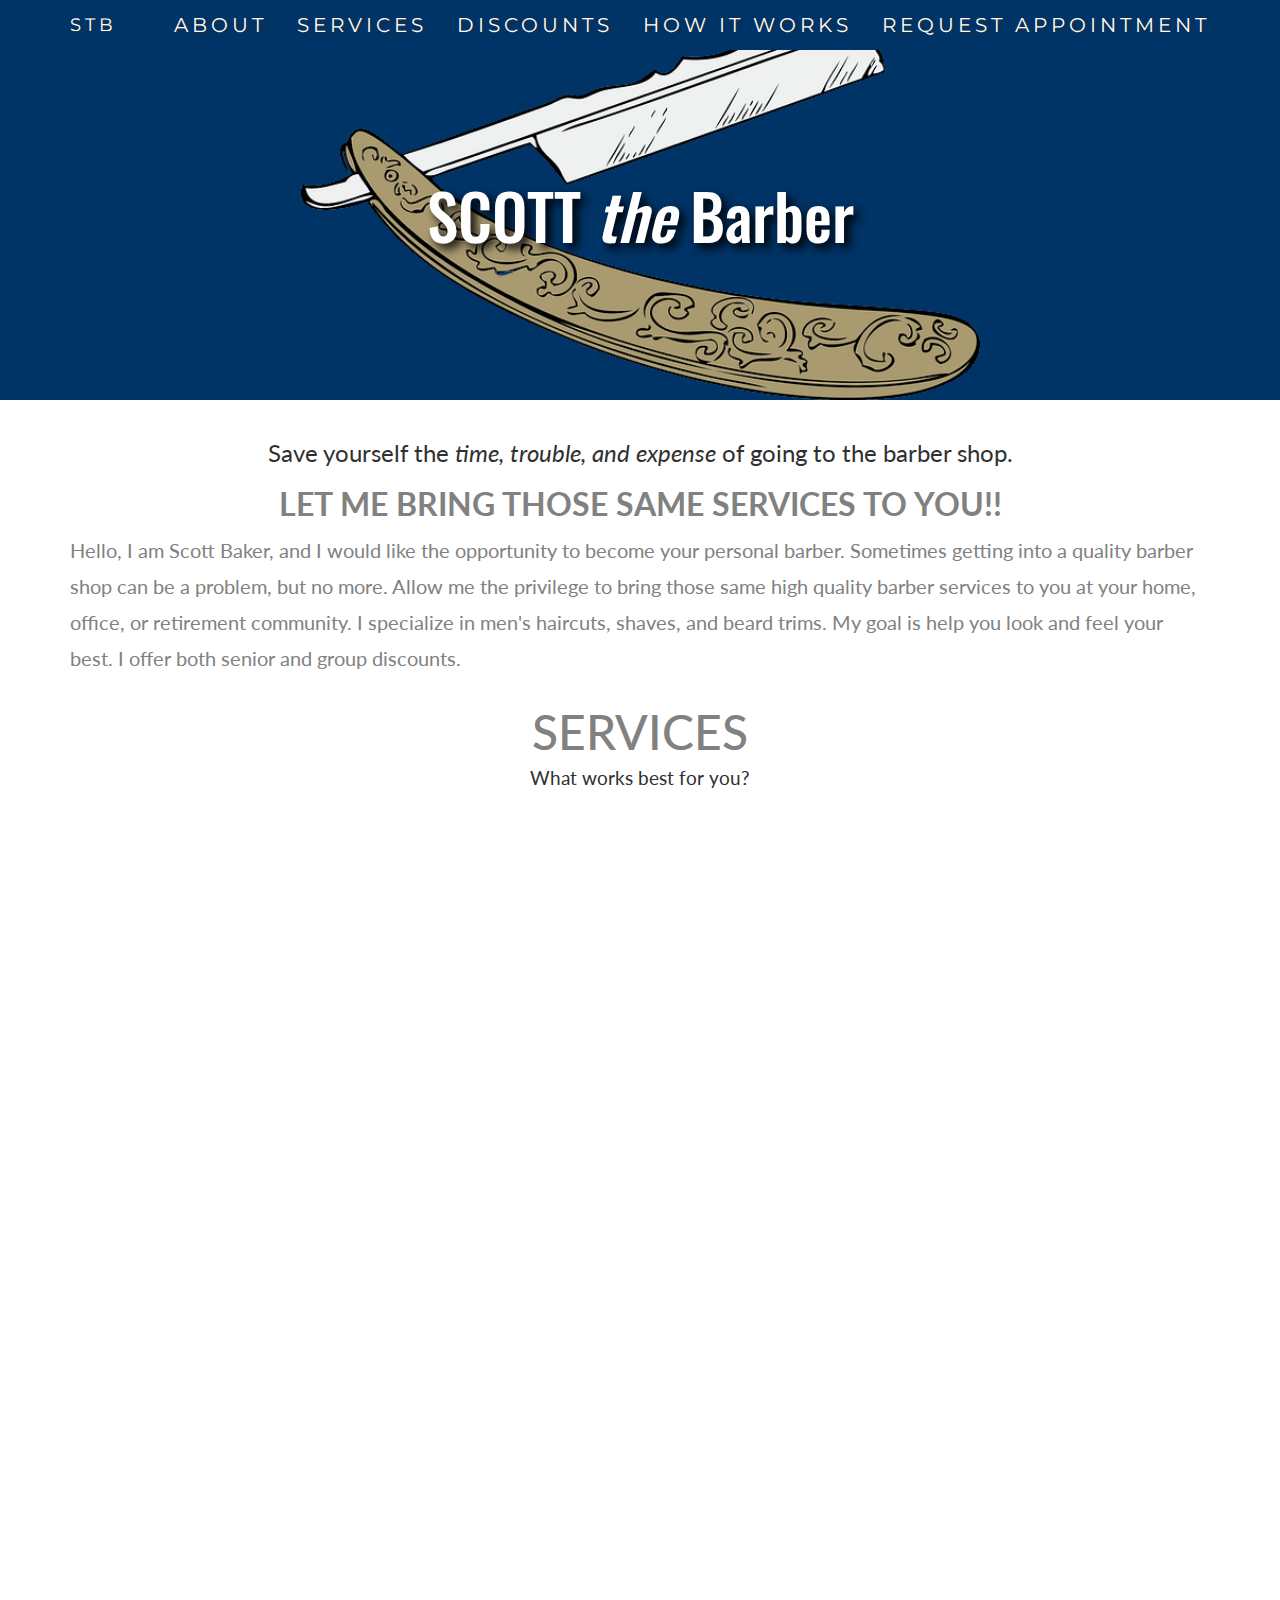
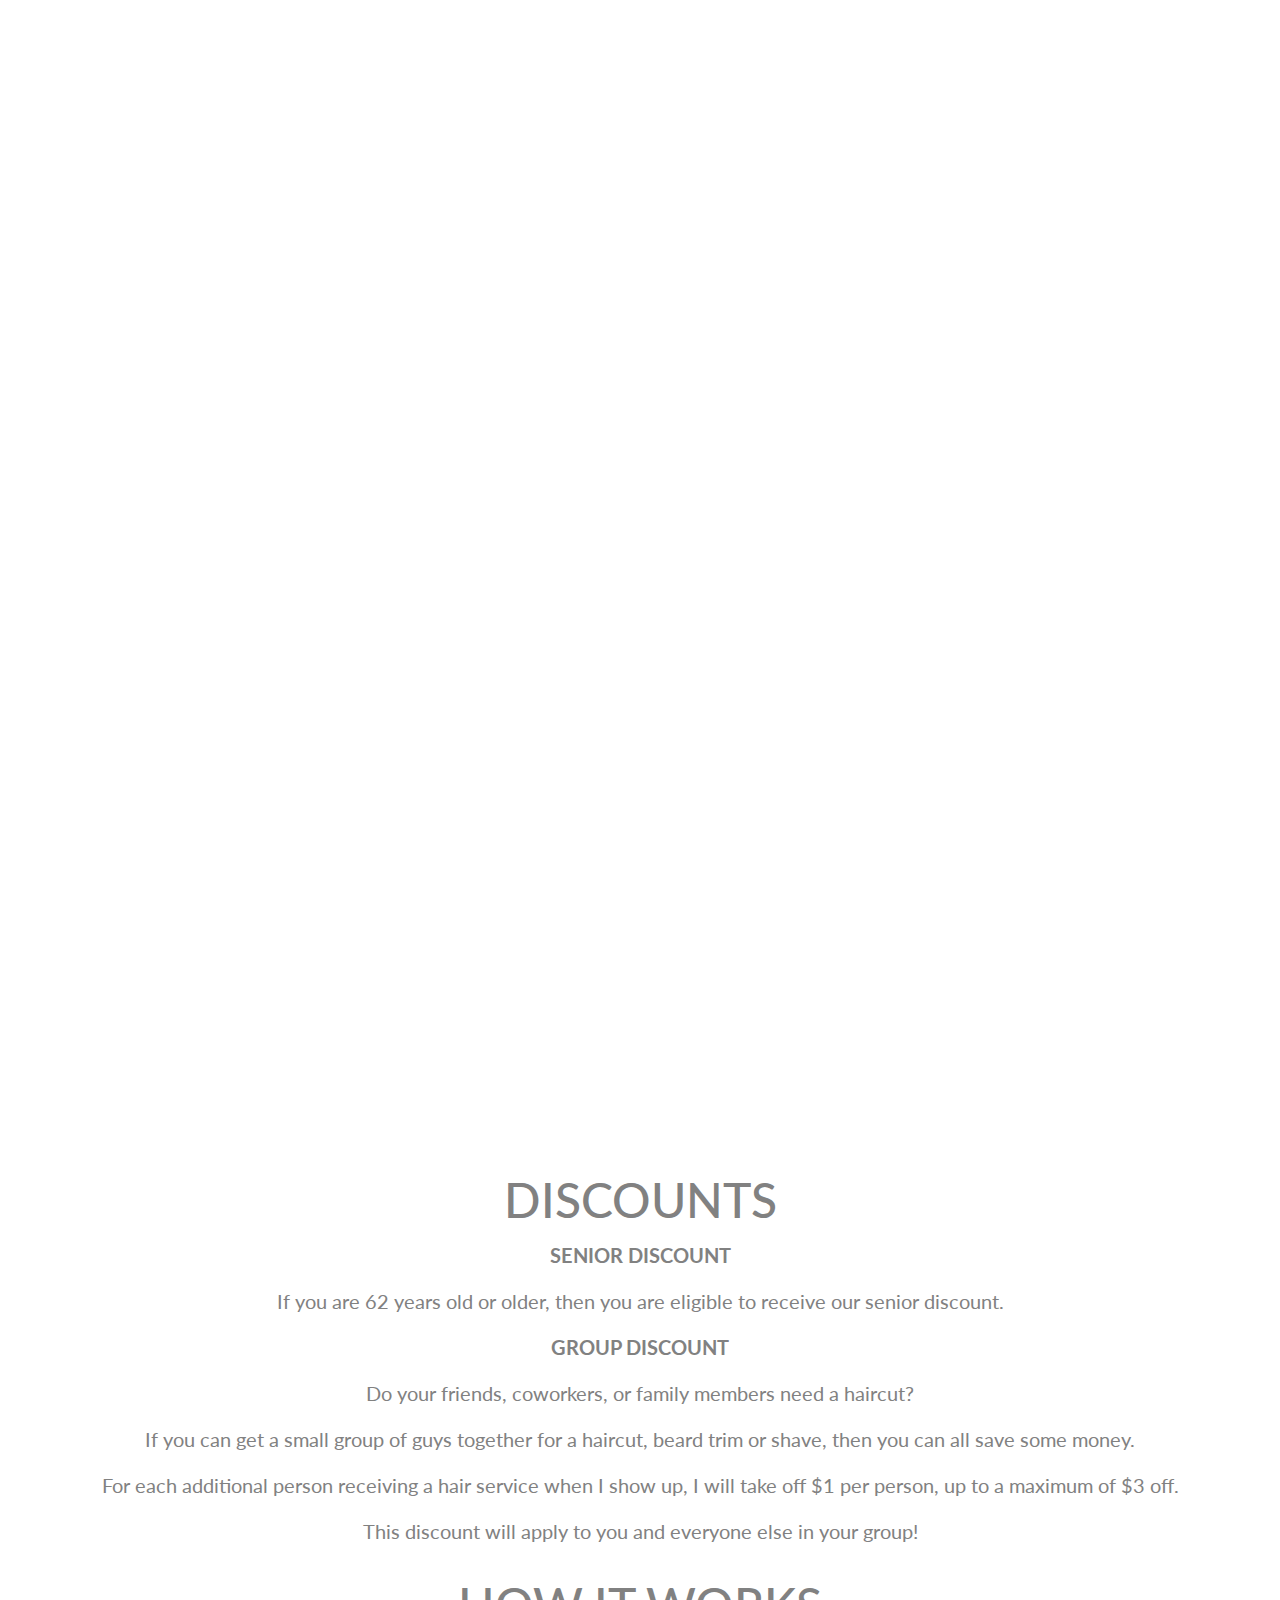
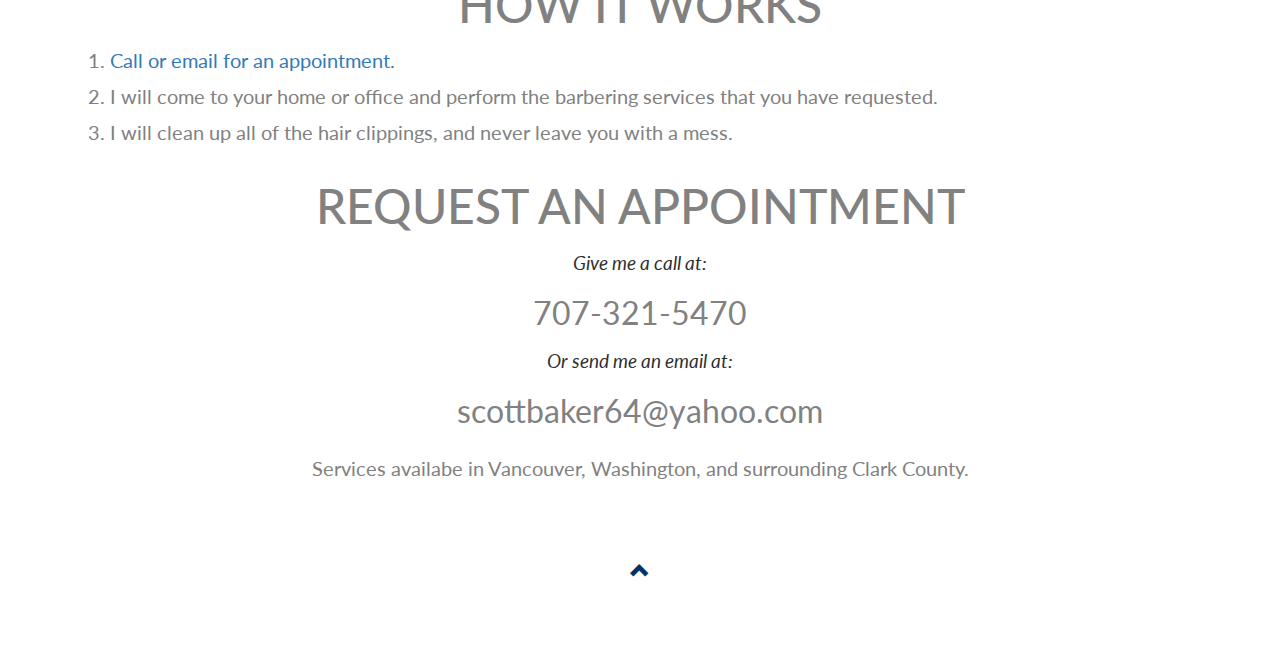
==== index.html @ 8130c088 "Increased font sizes, fixed navbar collapse" ====
<!DOCTYPE html>
<html lang="en">

<head>
  <title>Scott the Barber</title>
  <meta charset="utf-8">
  <meta name="viewport" content="width=device-width, initial-scale=1">
  <link rel="stylesheet" href="https://maxcdn.bootstrapcdn.com/bootstrap/3.3.7/css/bootstrap.min.css">
  <link rel="stylesheet" href="navbarCollapse.css">
  <link href="https://fonts.googleapis.com/css?family=Dancing+Script" rel="stylesheet" type="text/css"> 
  <link href="https://fonts.googleapis.com/css?family=Montserrat" rel="stylesheet" type="text/css">
  <link href="https://fonts.googleapis.com/css?family=Lato" rel="stylesheet" type="text/css">
  <link href="https://fonts.googleapis.com/css?family=Oswald" rel="stylesheet">
  <script src="https://ajax.googleapis.com/ajax/libs/jquery/3.1.1/jquery.min.js"></script>
  <script src="https://maxcdn.bootstrapcdn.com/bootstrap/3.3.7/js/bootstrap.min.js"></script>
  <link rel="stylesheet" href="style.css">
</head>

<body id="myPage" data-spy="scroll" data-target=".navbar" data-offset="60">
<nav class="navbar navbar-default navbar-fixed-top">
  <div class="container">
    <div class="navbar-header">
      <button type="button" class="navbar-toggle" data-toggle="collapse" data-target="#myNavbar">
        <span class="icon-bar"></span>
        <span class="icon-bar"></span>
        <span class="icon-bar"></span>                        
      </button>
      <a class="navbar-brand" href="#myPage">STB</a> 
    </div>
    <div class="collapse navbar-collapse" id="myNavbar">
      <ul class="nav navbar-nav navbar-right">
        <li><a href="#about">ABOUT</a></li>
        <li><a href="#services">SERVICES</a></li>
        <li><a href="#discounts">DISCOUNTS</a></li>
        <!-- <li><a href="#portfolio">PORTFOLIO</a></li> -->
        <li><a href="#howItWorks">HOW IT WORKS</a></li>
        <li><a href="#contact">REQUEST APPOINTMENT</a></li>
      </ul>
    </div>
  </div>
</nav>


<div class="jumbotron text-center container-fluid" style="background-color: #003366;">
  <h1 style="padding-top: 100px">SCOTT <em> the </em> Barber</h1> 
</div>


<!-- Container (About Section) -->
<div id="about" class="container">
  <div class="row">
    <div class="col-sm-12">
      <h4 class="text-center" style="font-size: 24px">Save yourself the <em> time, trouble, and expense </em> of going to the barber shop.</h4> 
      <h3 class="text-center"> <strong> LET ME BRING THOSE SAME SERVICES TO YOU!!</strong> </h3>
      <p>Hello, I am Scott Baker, and I would like the opportunity to become your personal barber. Sometimes getting into a quality barber shop can be a problem, but no more. Allow me the privilege to bring those same high quality barber services to you at your home, office, or retirement community.  I specialize in men's haircuts, shaves, and beard trims. My goal is help you look and feel your best. I offer both senior and group discounts.</p>
    </div>
  </div>
</div>

<!-- Container (Services Section) -->
<div id="services" class="container">
  <div class="text-center">
    <h1>SERVICES</h1>
    <h4>What works best for you?</h4>
  </div>
  <div class="row slideanim">
    <!-- Men's Haircut -->
    <div class="col-sm-12 col-xs-12">
      <div class="panel text-center">
        <div class="panel-heading">
          <h2>MEN'S HAIRCUT</h2>
        </div>
        <div class="panel-body">
          <p> The Men's Haricut includes: </p>
          <p><em> An excellent haircut and style.</em></p>
          <p><em>Your neck shaved.</em></p>
          <p><em>Your eyebrows trimmed.</em></p>
          <p><em>Your ear hair and nose hair trimmed.</em></p>
        </div>
        <div class="panel-footer">
          <h3>Reg: $21 / Senior: $18</h3>
        </div>
      </div>      
    </div>
    <!-- Buzz Cut -->     
    <div class="col-sm-12 col-xs-12">
      <div class="panel text-center">
        <div class="panel-heading">
          <h2>BUZZ CUT</h2>
        </div>
        <div class="panel-body">
          <p> The Buzz Cut includes: </p>
          <p> <em> Your hair is clipper cut to the same length. </em> </p>
          <p> <em> Your neck is shaved. </em> </p>
          <p> <em> Your eyebrows are trimmed. </em> </p>
          <p> <em> Your ear hair and nose hair are trimmed. </em> </p>
        </div>
        <div class="panel-footer">
          <h3>Reg: $18 / Senior: $15</h3>
        </div>
      </div>      
    </div>
    <!-- Beard Trim -->       
    <div class="col-sm-12 col-xs-12">
      <div class="panel text-center">
        <div class="panel-heading">
          <h2>Beard Trim</h2>
        </div>
        <div class="panel-body">
          <p> The Beard Trim includes: </p>
          <p> <em> Your beard is trimmed, shaped and lined up. </em> </p>
          <p> <em> You face is moisturized. </em> </p>
          <p> <em> Your neck is shaved. </em> </p>
          <p> <em> Your eyebrows are trimmed. </em> </p>
          <p> <em> Your ear hair and nose hair are trimmed. </em> </p>
        </div>
        <div class="panel-footer">
          <h3>Reg: $9 / Senior: $7</h3>
        </div>
      </div>      
    </div>
    <!-- Straight Razor Shave -->
    <div class="col-sm-12 col-xs-12">
      <div class="panel text-center">
        <div class="panel-heading">
          <h2>STRAIGHT RAZOR SHAVE</h2>
        </div>
        <div class="panel-body">
          <p>This is an exceptional experience. It includes: </p> 
          <p> <em> A pre-shave oil, warm lather and a hot towel will be applied to your face before your whiskers are removed by a straight razor. </em> </p>
          <p> <em> After the shave your face will be cooled, and a post shave moisturizer will be applied that will leave you feeling clean and fresh. </em> </p>
          <p> <em> Also includes a neck shave, and your ear hair, nose hair, and eyebrows trimmed. </em> </p>
        </div>
        <div class="panel-footer">
          <h3>Reg: $22 / Senior: $20</h3>
        </div>
      </div>      
    </div> 
  </div>
  <!-- Discounts -->
  <div>
    <h1 id="discounts" class="text-center"> DISCOUNTS </h1>
    <div class="text-center">
      <p> <strong> SENIOR DISCOUNT </strong> </p>
      <p> If you are 62 years old or older, then you are eligible to receive our senior discount. </p>
      <p> <strong> GROUP DISCOUNT </strong> </p>
      <p> Do your friends, coworkers, or family members need a haircut? </p>
        <p> If you can get a small group of guys together for a haircut, beard trim or shave, then you can all save some money. </p>
          <p> For each additional person receiving a hair service when I show up, I will take off $1 per person, up to a maximum of $3 off. </p>
           <p> This discount will apply to you and everyone else in your group! </p>
    </div>
  </div>
</div>

<!-- Container (How It Works Section) -->
<div id="howItWorks" class="container">
  <h1 class="text-center"> HOW IT WORKS </h1>
    <div>
      <ol>
        <li> <a href="#contact"> Call or email for an appointment. </a> </li>
        <li> I will come to your home or office and perform the barbering services that you have requested. </li>
        <li> I will clean up all of the hair clippings, and never leave you with a mess. </li>
      </ol>
    </div>
</div>

<!-- Container (Contact Section) -->
<div id="contact" class="container">
  <h1 class="text-center">REQUEST AN APPOINTMENT</h1>
    <div class="col-sm-12 text-center">
      <h4> <em> Give me a call at: </em> </h4>
      <p style="font-size: 32px"> 707-321-5470 </p>
      <h4> <em> Or send me an email at: </em> </h4>
      <p style="font-size: 32px"> scottbaker64@yahoo.com </p>
      <p> Services availabe in Vancouver, Washington, and surrounding Clark County. </p>
    </div> 
</div> 

<footer class="container-fluid text-center">
  <a href="#myPage" title="To Top">
    <span class="glyphicon glyphicon-chevron-up"></span>
  </a>
</footer>

<script>
$(document).ready(function(){
  // Add smooth scrolling to all links in navbar + footer link
  $(".navbar a, footer a[href='#myPage']").on('click', function(event) {
    // Make sure this.hash has a value before overriding default behavior
    if (this.hash !== "") {
      // Prevent default anchor click behavior
      event.preventDefault();

      // Store hash
      var hash = this.hash;

      // Using jQuery's animate() method to add smooth page scroll
      // The optional number (900) specifies the number of milliseconds it takes to scroll to the specified area
      $('html, body').animate({
        scrollTop: $(hash).offset().top
      }, 900, function(){
   
        // Add hash (#) to URL when done scrolling (default click behavior)
        window.location.hash = hash;
      });
    } // End if
  });
  
  $(window).scroll(function() {
    $(".slideanim").each(function(){
      var pos = $(this).offset().top;

      var winTop = $(window).scrollTop();
        if (pos < winTop + 600) {
          $(this).addClass("slide");
        }
    });
  });
})
</script>

</body>
</html>
---- navbarCollapse.css ----
@media (min-width: 768px) and (max-width: 991px) {
    .navbar-collapse.collapse {
        display: none !important;
    }
    .navbar-collapse.collapse.in {
        display: block !important;
    }
    .navbar-header .collapse, .navbar-toggle {
        display:block !important;
    }
    .navbar-header {
        float:none;
    }
}
---- style.css ----
body {

      font: 400 18px Lato, sans-serif;
      line-height: 1.8;
      color: #818181;
  }

  h1 {
      font-size: 48px;
  }

  h2 {
      font-size: 36px;
      color: white;
      font-family: sans-serif;
      text-align: center;
  }

  h3 {
      font-size: 32px;
  }

  h4 {
      font-size: 19px;
      color: #303030;
      font-weight: 400;
      margin-bottom: 10px;
  }  

  p {
      font-size: 20px;
  }

  li {
      font-size: 20px;
  }


  .jumbotron {
      height: 400px;
      background-image: url("razor.png");
      background-position: center;
      background-repeat: no-repeat;
      background-size: contain;
      color: white;
      padding-top: 50px;
      padding-bottom: 50px;
      font-family: 'oswald', sans-serif;
      text-shadow: 5px 5px 10px black;
  }

  .container-fluid {
      padding: 60px 50px;
  }
  .bg-grey {
      background-color: #003366;
  }
  .logo-small {
      color: #003366;
      font-size: 50px;
  }
  .logo {
      color: #003366;
      font-size: 200px;
  }
 
  .item h4 {
      font-size: 19px;
      line-height: 1.375em;
      font-weight: 400;
      font-style: italic;
      margin: 70px 0;
  }
  .item span {
      font-style: normal;
  }
  .panel {
      border: 1px solid #003366;
      border-radius:0 !important;
      transition: box-shadow 0.5s;
  }
  .panel:hover {
      box-shadow: 5px 0px 40px rgba(0,0,0, .2);
  }
  .panel-footer .btn:hover {
      border: 1px solid #003366;
      background-color: #fff !important;
      color: #003366;
  }
  .panel-heading {
      background-color: #003366;
      color: #fff;
      padding: 25px;
      border-bottom: 1px solid;
      border-top-left-radius: 0px;
      border-top-right-radius: 0px;
      border-bottom-left-radius: 0px;
      border-bottom-right-radius: 0px;
  }
  .panel-footer {
      background-color: #003366;
      color: white;
  }
  .panel-footer h3 {
      font-size: 32px;
  }
  .panel-footer h4 {
      color: #aaa;
      font-size: 14px;
  }
  .panel-footer .btn {
      margin: 15px 0;
      background-color: #003366;
      color: #fff;
  }
  .navbar {
      margin-bottom: 0;
      background-color: #003366;
      color: white;
      z-index: 9999;
      border: 0;
      font-size: 16px !important;
      line-height: 1.42857143 !important;
      letter-spacing: 4px;
      border-radius: 0;
      font-family: Montserrat, sans-serif;
      text-shadow: 1px 1px 1px #303030; 
  }
  .navbar li a, .navbar .navbar-brand {
      color: #fff !important;
  }
  .navbar-nav li a:hover, .navbar-nav li.active a {
      color: #003366; !important;
      background-color: #fff !important;
  }
  .navbar-default .navbar-toggle {
      border-color: transparent;
      color: #fff !important;
  }
  footer .glyphicon {
      font-size: 20px;
      margin-bottom: 20px;
      color: #003366;
  }
  .slideanim {visibility:hidden;}
  .slide {
      animation-name: slide;
      -webkit-animation-name: slide;
      animation-duration: 1s;
      -webkit-animation-duration: 1s;
      visibility: visible;
  }
  @keyframes slide {
    0% {
      opacity: 0;
      transform: translateY(70%);
    } 
    100% {
      opacity: 1;
      transform: translateY(0%);
    }
  }
  @-webkit-keyframes slide {
    0% {
      opacity: 0;
      -webkit-transform: translateY(70%);
    } 
    100% {
      opacity: 1;
      -webkit-transform: translateY(0%);
    }
  }
  @media screen and (max-width: 768px) {
    .col-sm-4 {
      text-align: center;
      margin: 25px 0;
    }
    .btn-lg {
        width: 100%;
        margin-bottom: 35px;
    }
  }
  @media screen and (max-width: 480px) {
    .logo {
        font-size: 150px;
    }
  }
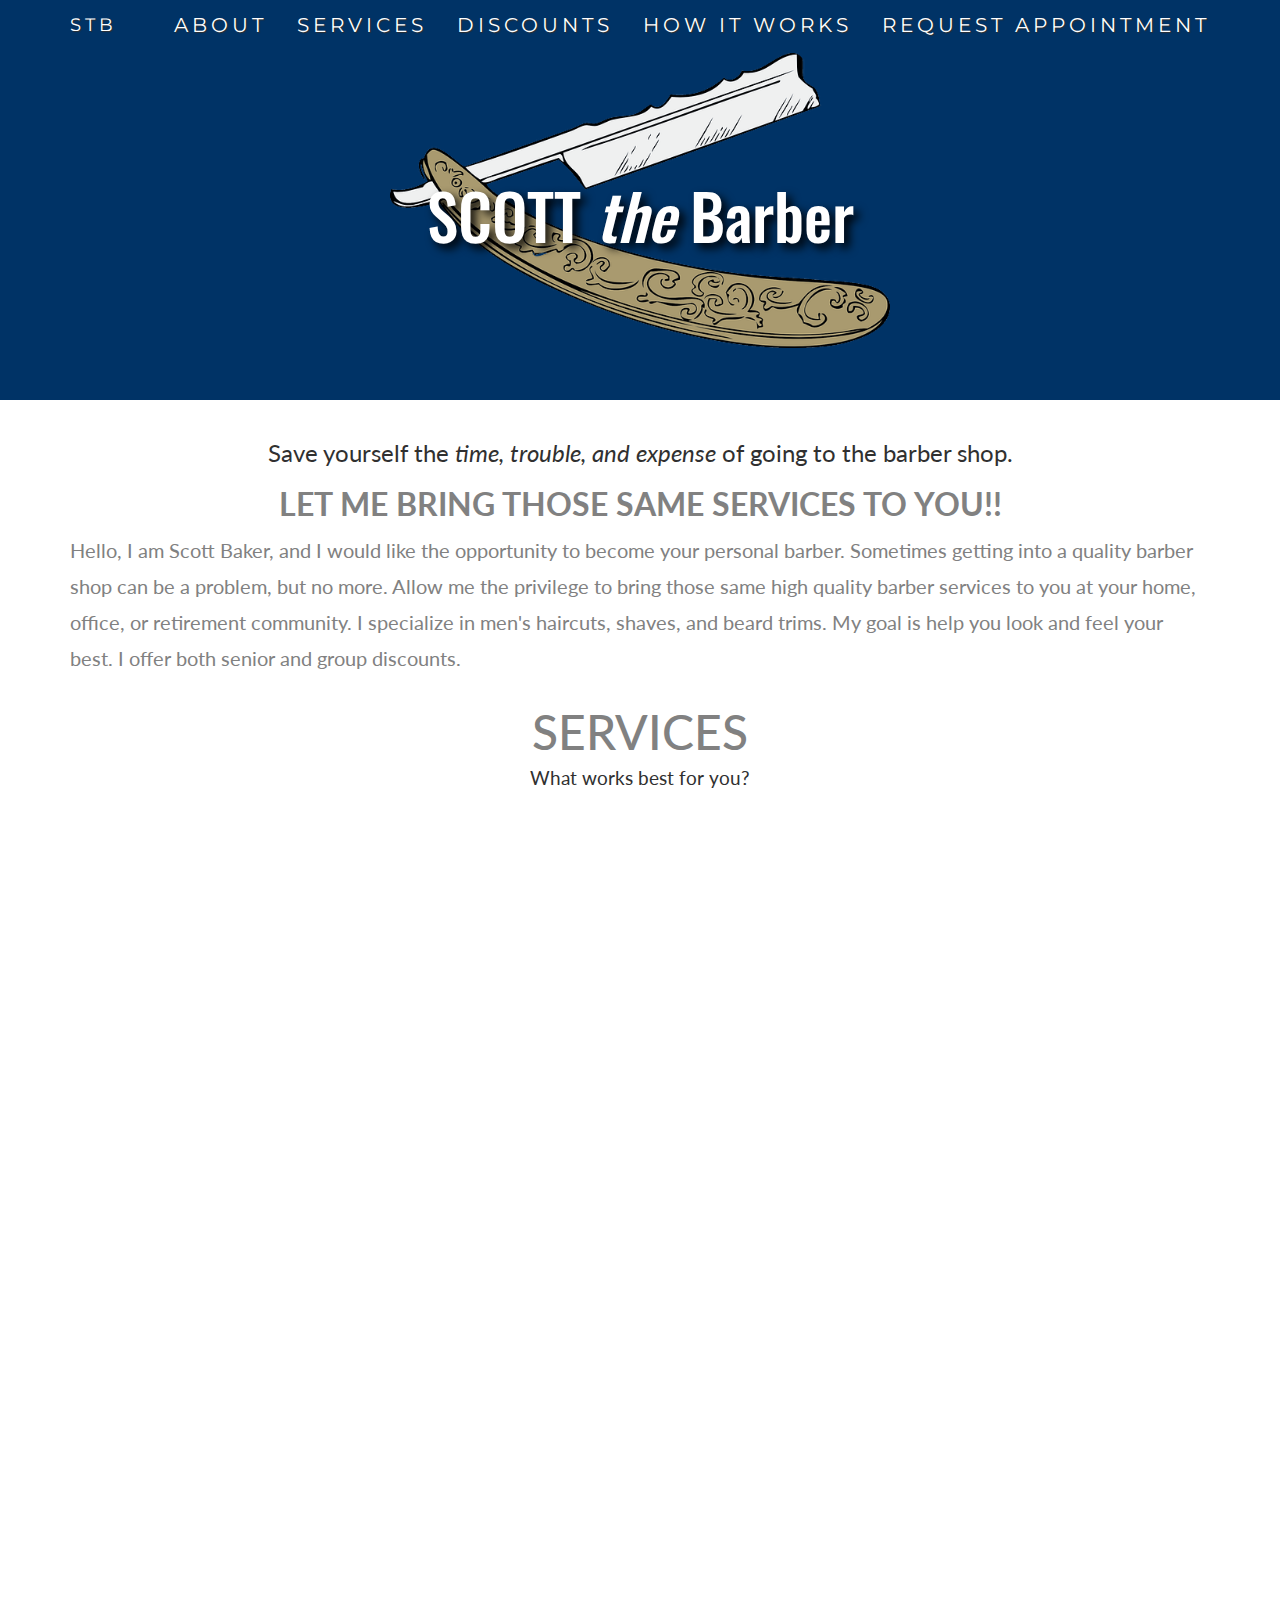
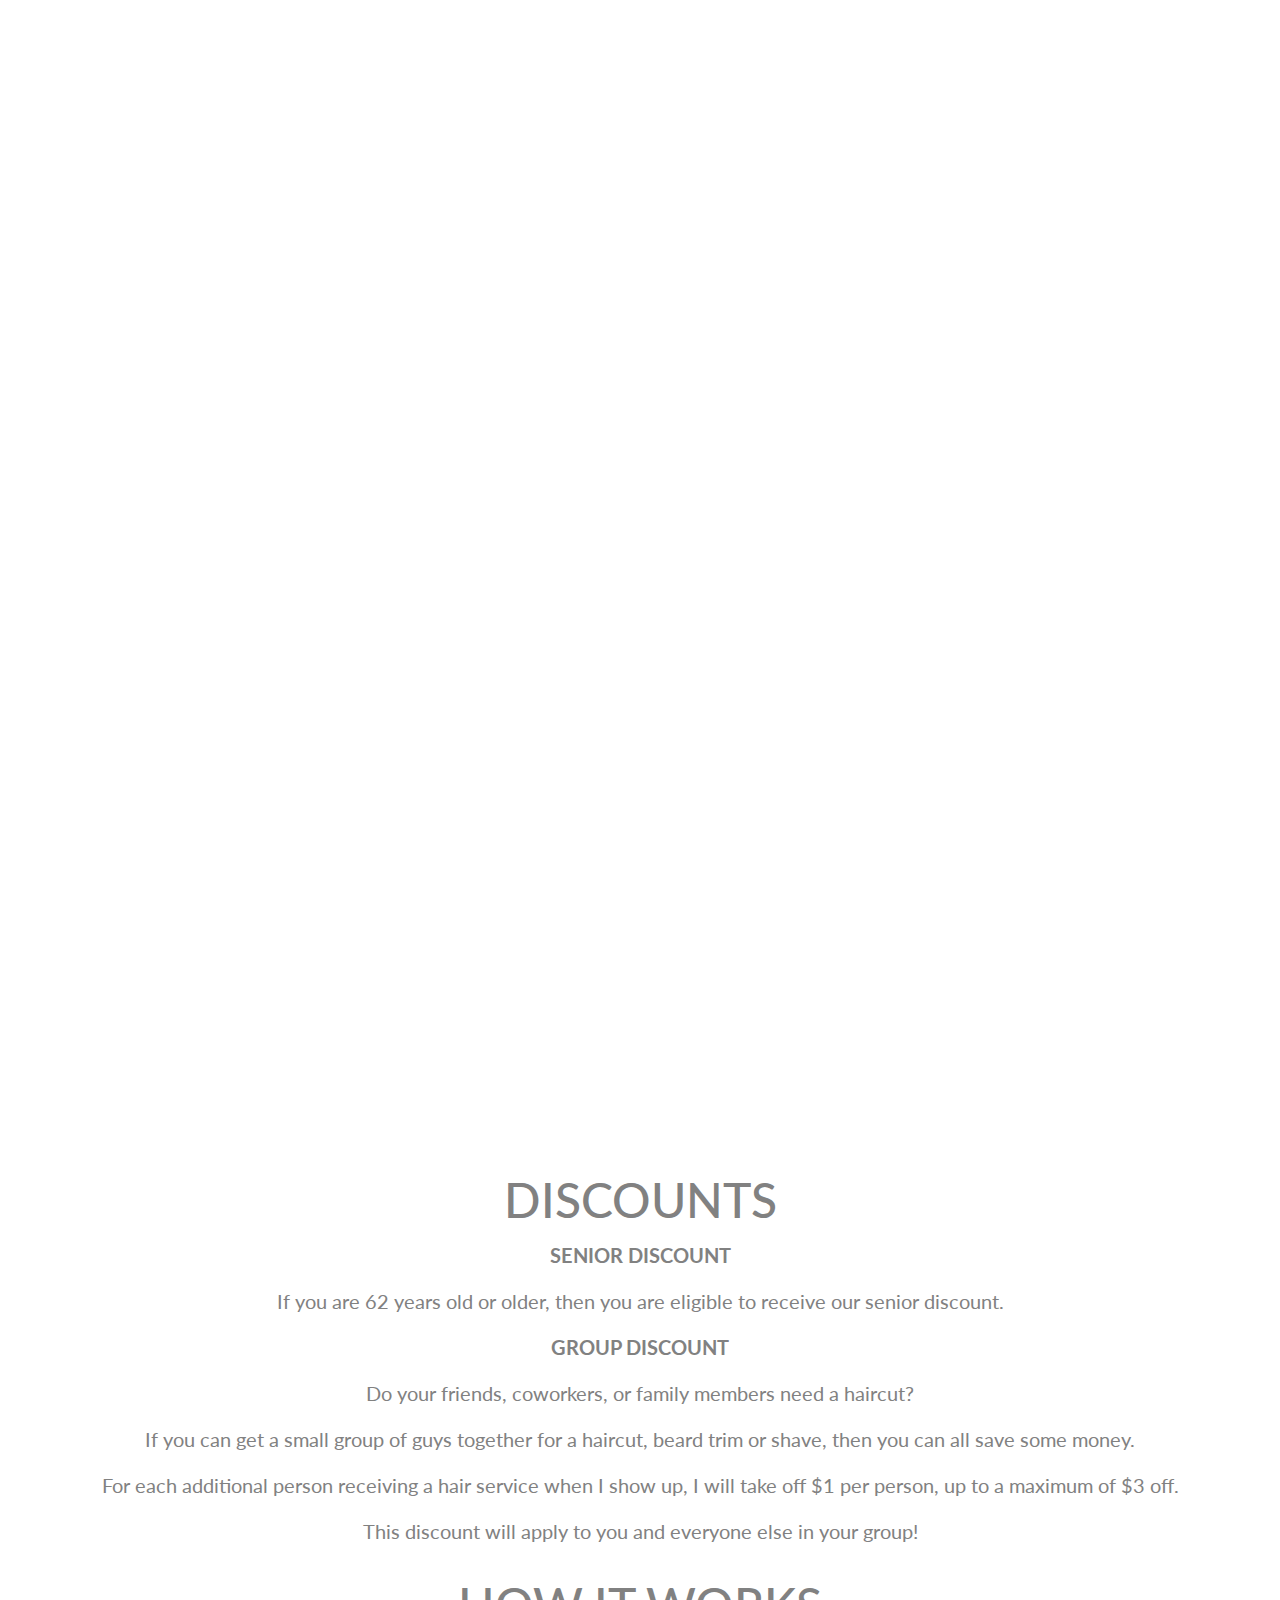
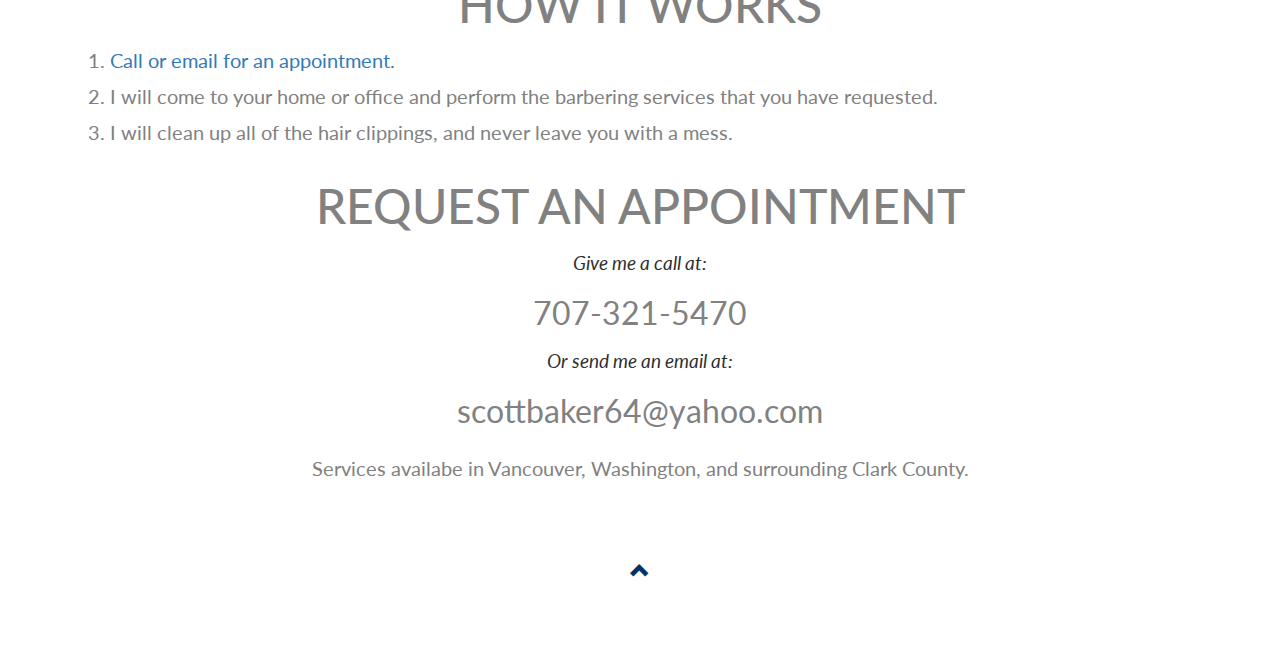
==== commit bc2d3dba: "Cleaned up links in <head>, changed jumbotron bgsize from contain to 500px" ====
--- a/index.html
+++ b/index.html
@@ -5,15 +5,21 @@
   <title>Scott the Barber</title>
   <meta charset="utf-8">
   <meta name="viewport" content="width=device-width, initial-scale=1">
+
+  <!-- Stylesheets -->
   <link rel="stylesheet" href="https://maxcdn.bootstrapcdn.com/bootstrap/3.3.7/css/bootstrap.min.css">
+  <link rel="stylesheet" href="style.css">
   <link rel="stylesheet" href="navbarCollapse.css">
+  
+  <!-- Fonts -->
   <link href="https://fonts.googleapis.com/css?family=Dancing+Script" rel="stylesheet" type="text/css"> 
   <link href="https://fonts.googleapis.com/css?family=Montserrat" rel="stylesheet" type="text/css">
   <link href="https://fonts.googleapis.com/css?family=Lato" rel="stylesheet" type="text/css">
   <link href="https://fonts.googleapis.com/css?family=Oswald" rel="stylesheet">
+
+  <!-- JavaScript -->
   <script src="https://ajax.googleapis.com/ajax/libs/jquery/3.1.1/jquery.min.js"></script>
-  <script src="https://maxcdn.bootstrapcdn.com/bootstrap/3.3.7/js/bootstrap.min.js"></script>
-  <link rel="stylesheet" href="style.css">
+  <script src="https://maxcdn.bootstrapcdn.com/bootstrap/3.3.7/js/bootstrap.min.js"></script> 
 </head>
 
 <body id="myPage" data-spy="scroll" data-target=".navbar" data-offset="60">
--- a/style.css
+++ b/style.css
@@ -41,7 +41,7 @@
       background-image: url("razor.png");
       background-position: center;
       background-repeat: no-repeat;
-      background-size: contain;
+      background-size: 500px;
       color: white;
       padding-top: 50px;
       padding-bottom: 50px;
@@ -89,7 +89,7 @@
   }
   .panel-heading {
       background-color: #003366;
-      color: #fff;
+      color: #fff !important;
       padding: 25px;
       border-bottom: 1px solid;
       border-top-left-radius: 0px;
@@ -119,7 +119,7 @@
       color: white;
       z-index: 9999;
       border: 0;
-      font-size: 16px !important;
+      font-size: 14px !important;
       line-height: 1.42857143 !important;
       letter-spacing: 4px;
       border-radius: 0;
@@ -170,6 +170,7 @@
       -webkit-transform: translateY(0%);
     }
   }
+
   @media screen and (max-width: 768px) {
     .col-sm-4 {
       text-align: center;
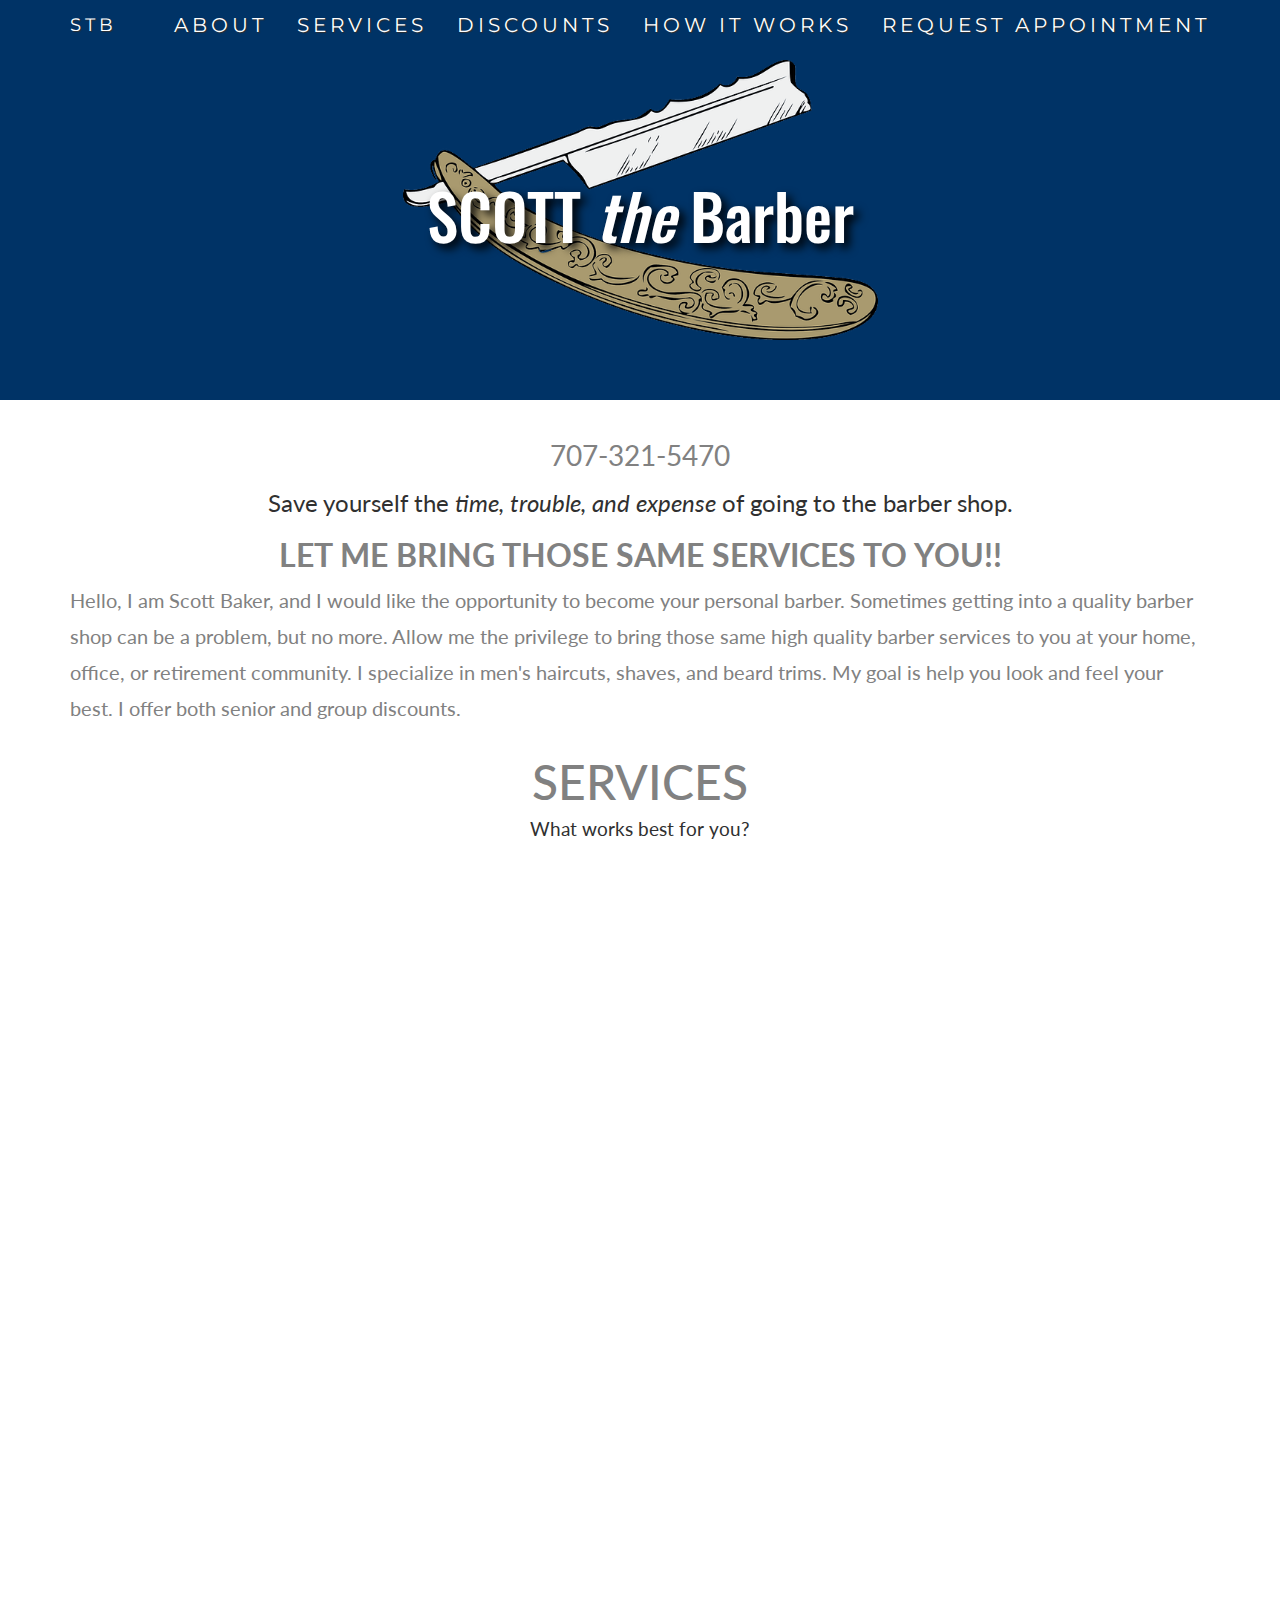
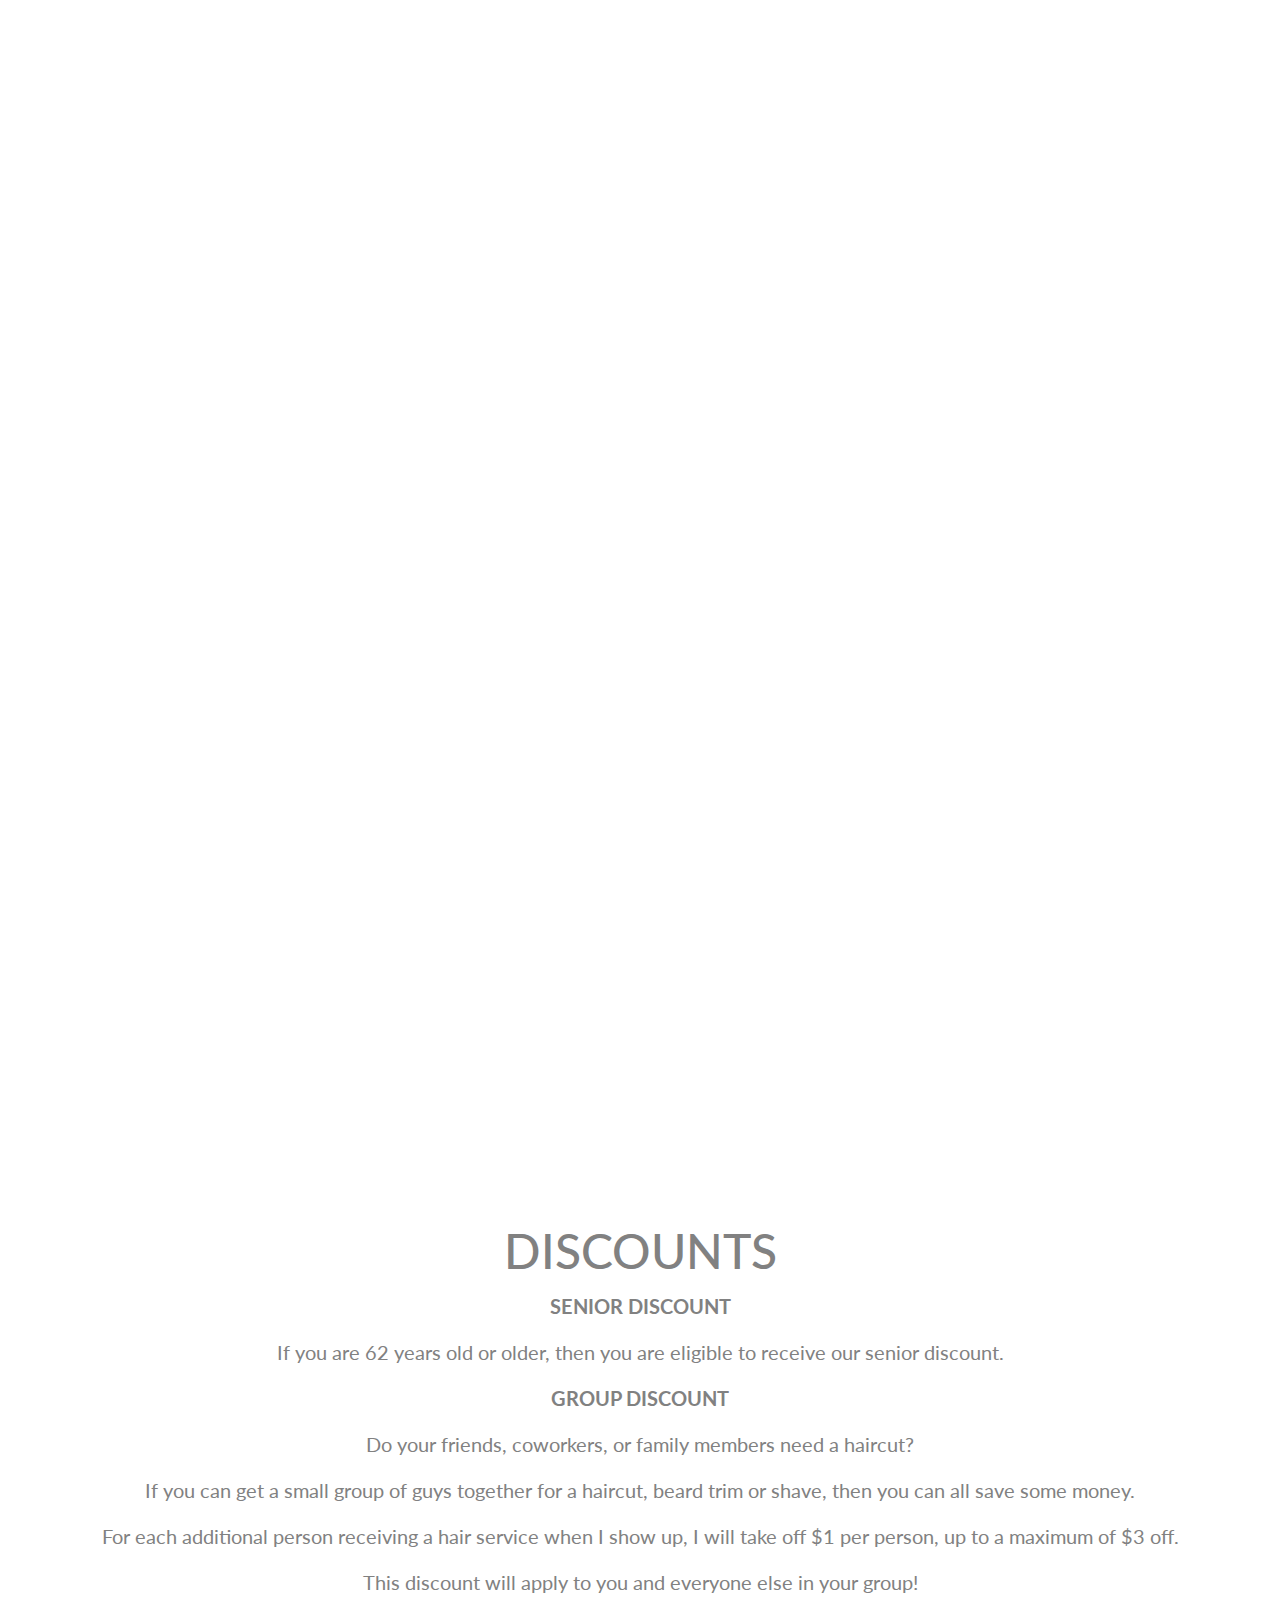
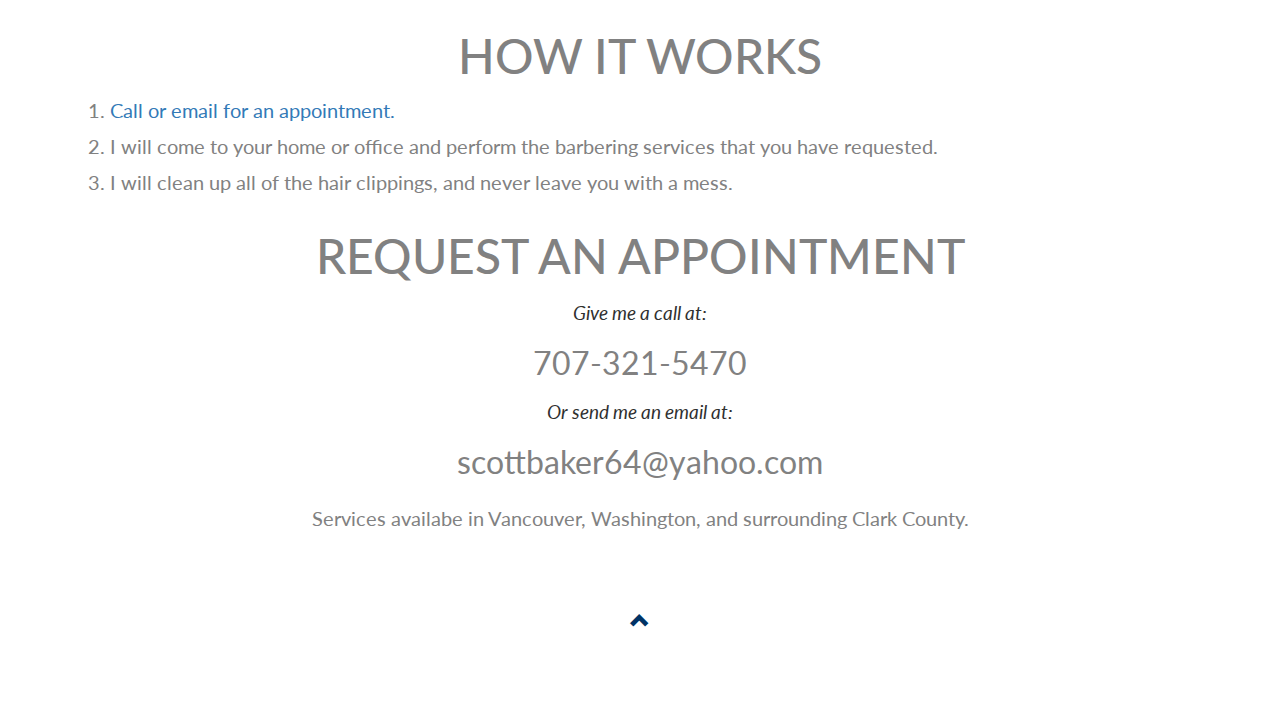
==== commit 8733af67: "Added PN to top of content" ====
--- a/index.html
+++ b/index.html
@@ -38,7 +38,6 @@
         <li><a href="#about">ABOUT</a></li>
         <li><a href="#services">SERVICES</a></li>
         <li><a href="#discounts">DISCOUNTS</a></li>
-        <!-- <li><a href="#portfolio">PORTFOLIO</a></li> -->
         <li><a href="#howItWorks">HOW IT WORKS</a></li>
         <li><a href="#contact">REQUEST APPOINTMENT</a></li>
       </ul>
@@ -56,6 +55,7 @@
 <div id="about" class="container">
   <div class="row">
     <div class="col-sm-12">
+      <p style="font-size: 28px" class="text-center"> 707-321-5470 </p>
       <h4 class="text-center" style="font-size: 24px">Save yourself the <em> time, trouble, and expense </em> of going to the barber shop.</h4> 
       <h3 class="text-center"> <strong> LET ME BRING THOSE SAME SERVICES TO YOU!!</strong> </h3>
       <p>Hello, I am Scott Baker, and I would like the opportunity to become your personal barber. Sometimes getting into a quality barber shop can be a problem, but no more. Allow me the privilege to bring those same high quality barber services to you at your home, office, or retirement community.  I specialize in men's haircuts, shaves, and beard trims. My goal is help you look and feel your best. I offer both senior and group discounts.</p>
--- a/style.css
+++ b/style.css
@@ -41,7 +41,7 @@
       background-image: url("razor.png");
       background-position: center;
       background-repeat: no-repeat;
-      background-size: 500px;
+      background-size: 475px;
       color: white;
       padding-top: 50px;
       padding-bottom: 50px;
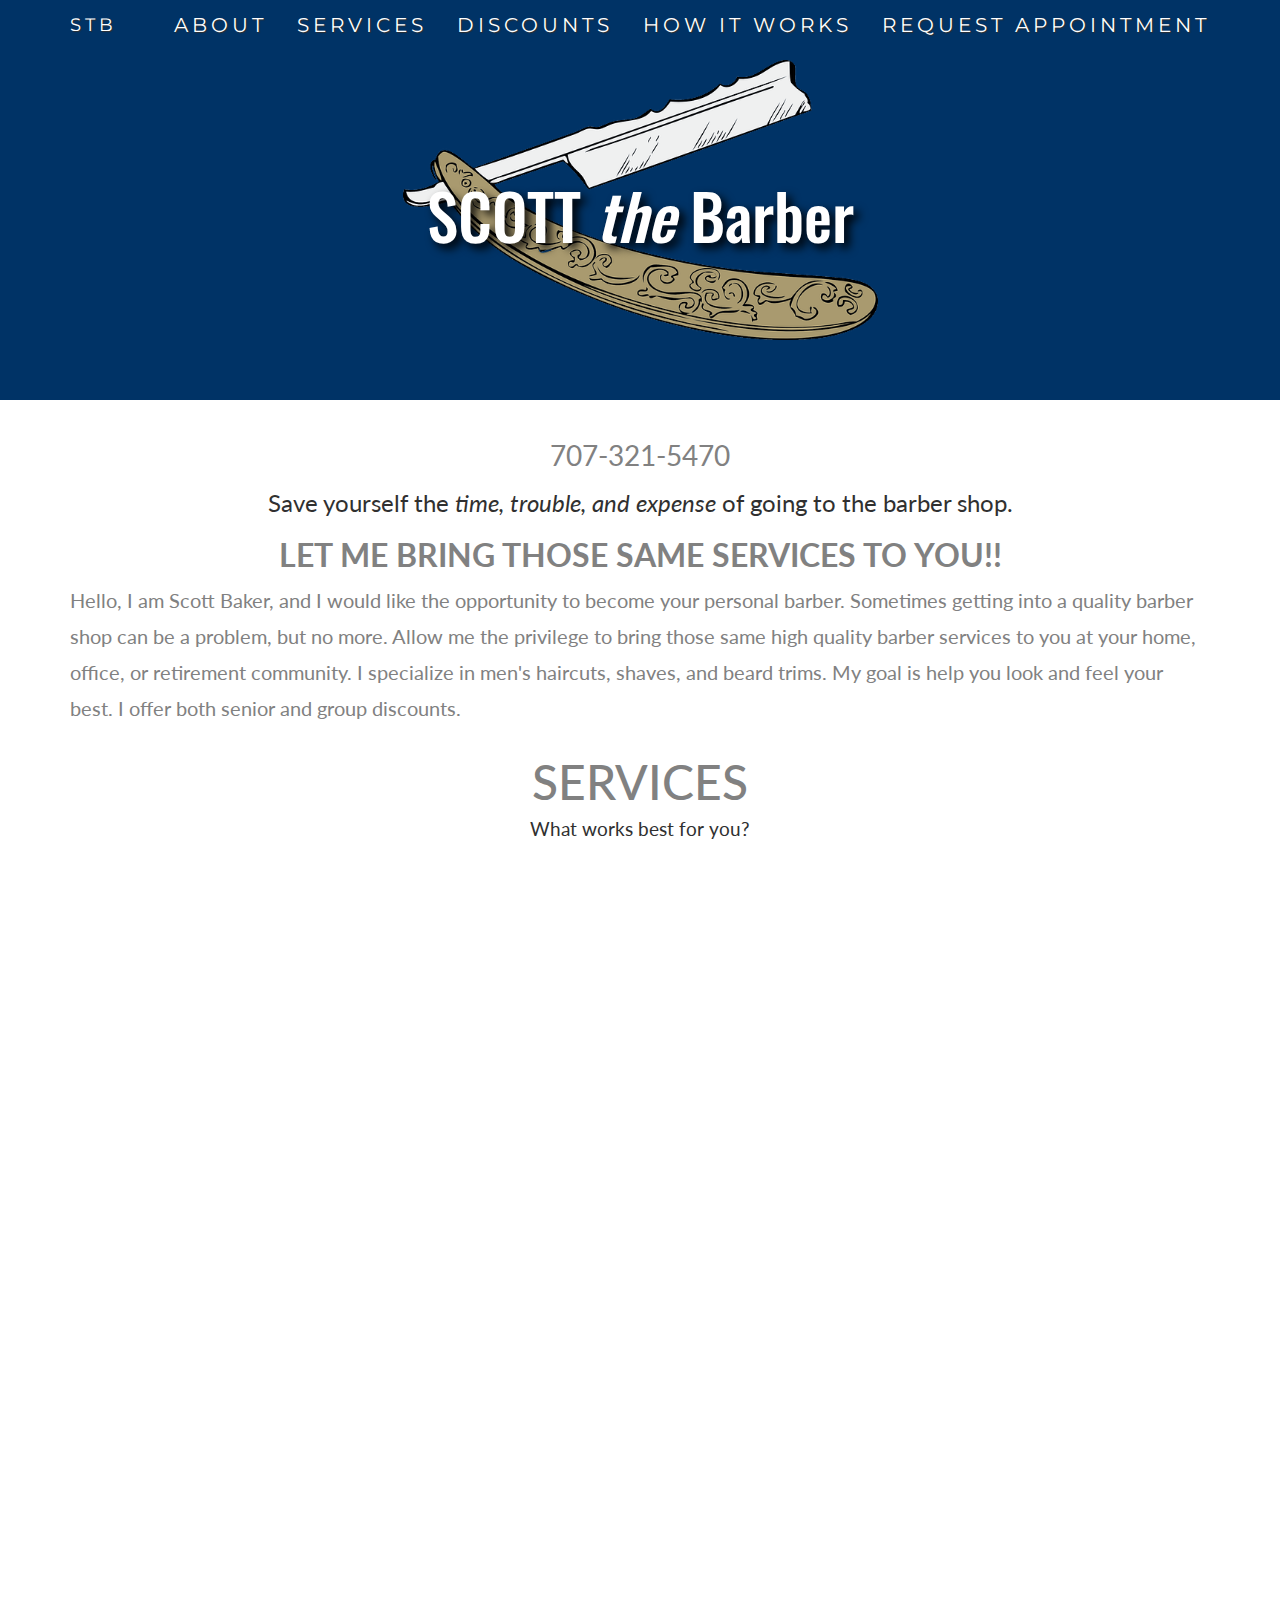
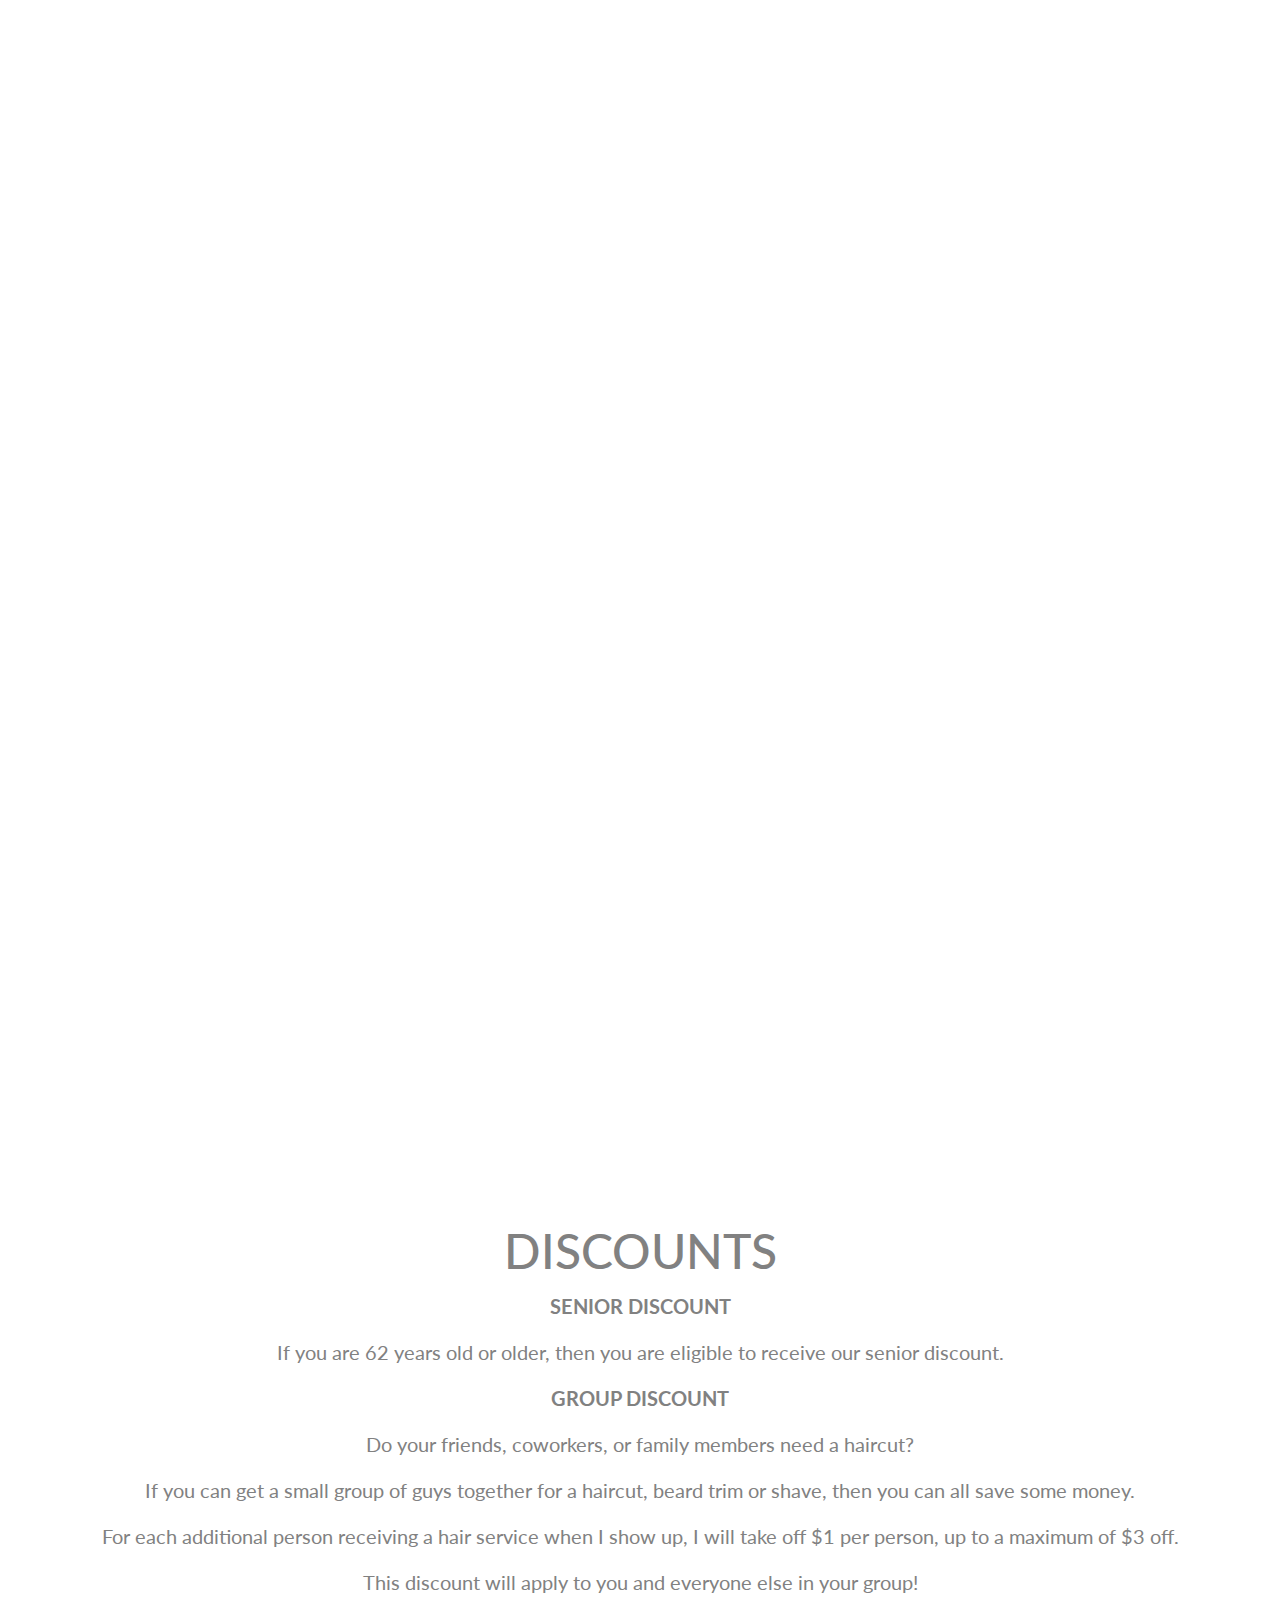
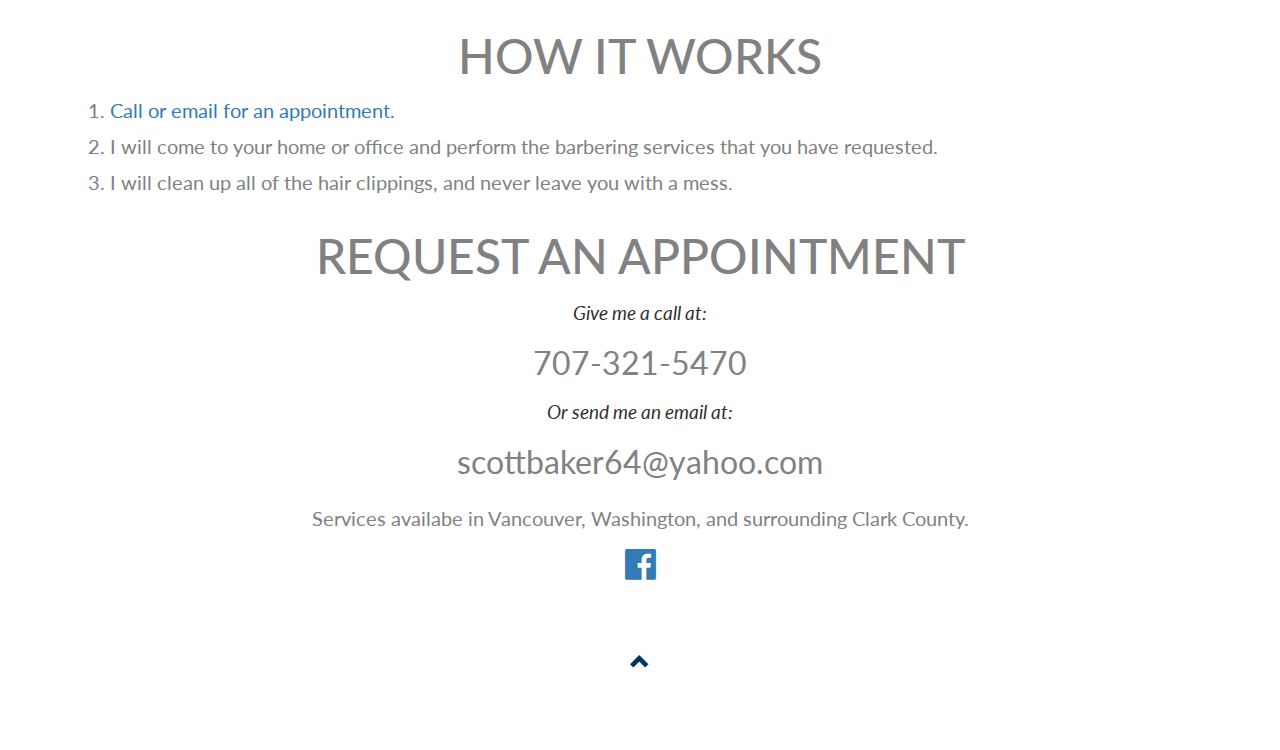
==== commit 281fb74d: "Removed unused files from repository; added Facebook icon" ====
--- a/index.html
+++ b/index.html
@@ -10,12 +10,16 @@
   <link rel="stylesheet" href="https://maxcdn.bootstrapcdn.com/bootstrap/3.3.7/css/bootstrap.min.css">
   <link rel="stylesheet" href="style.css">
   <link rel="stylesheet" href="navbarCollapse.css">
+  <link rel="stylesheet" href="https://cdnjs.cloudflare.com/ajax/libs/font-awesome/4.7.0/css/font-awesome.min.css">
+
+
   
   <!-- Fonts -->
   <link href="https://fonts.googleapis.com/css?family=Dancing+Script" rel="stylesheet" type="text/css"> 
   <link href="https://fonts.googleapis.com/css?family=Montserrat" rel="stylesheet" type="text/css">
   <link href="https://fonts.googleapis.com/css?family=Lato" rel="stylesheet" type="text/css">
   <link href="https://fonts.googleapis.com/css?family=Oswald" rel="stylesheet">
+  
 
   <!-- JavaScript -->
   <script src="https://ajax.googleapis.com/ajax/libs/jquery/3.1.1/jquery.min.js"></script>
@@ -77,7 +81,7 @@
           <h2>MEN'S HAIRCUT</h2>
         </div>
         <div class="panel-body">
-          <p> The Men's Haricut includes: </p>
+          <p> The Men's Haircut includes: </p>
           <p><em> An excellent haircut and style.</em></p>
           <p><em>Your neck shaved.</em></p>
           <p><em>Your eyebrows trimmed.</em></p>
@@ -110,7 +114,7 @@
     <div class="col-sm-12 col-xs-12">
       <div class="panel text-center">
         <div class="panel-heading">
-          <h2>Beard Trim</h2>
+          <h2>BEARD TRIM</h2>
         </div>
         <div class="panel-body">
           <p> The Beard Trim includes: </p>
@@ -179,6 +183,7 @@
       <h4> <em> Or send me an email at: </em> </h4>
       <p style="font-size: 32px"> scottbaker64@yahoo.com </p>
       <p> Services availabe in Vancouver, Washington, and surrounding Clark County. </p>
+      <a class="fa fa-facebook-official fa-2x" href="https://www.facebook.com/scottthebarbervancouver/" target="_blank"></a>
     </div> 
 </div> 
 
--- a/navbarCollapse.css
+++ b/navbarCollapse.css
@@ -1,4 +1,4 @@
-@media (min-width: 768px) and (max-width: 991px) {
+@media (min-width: 768px) and (max-width: 1024px) {
     .navbar-collapse.collapse {
         display: none !important;
     }
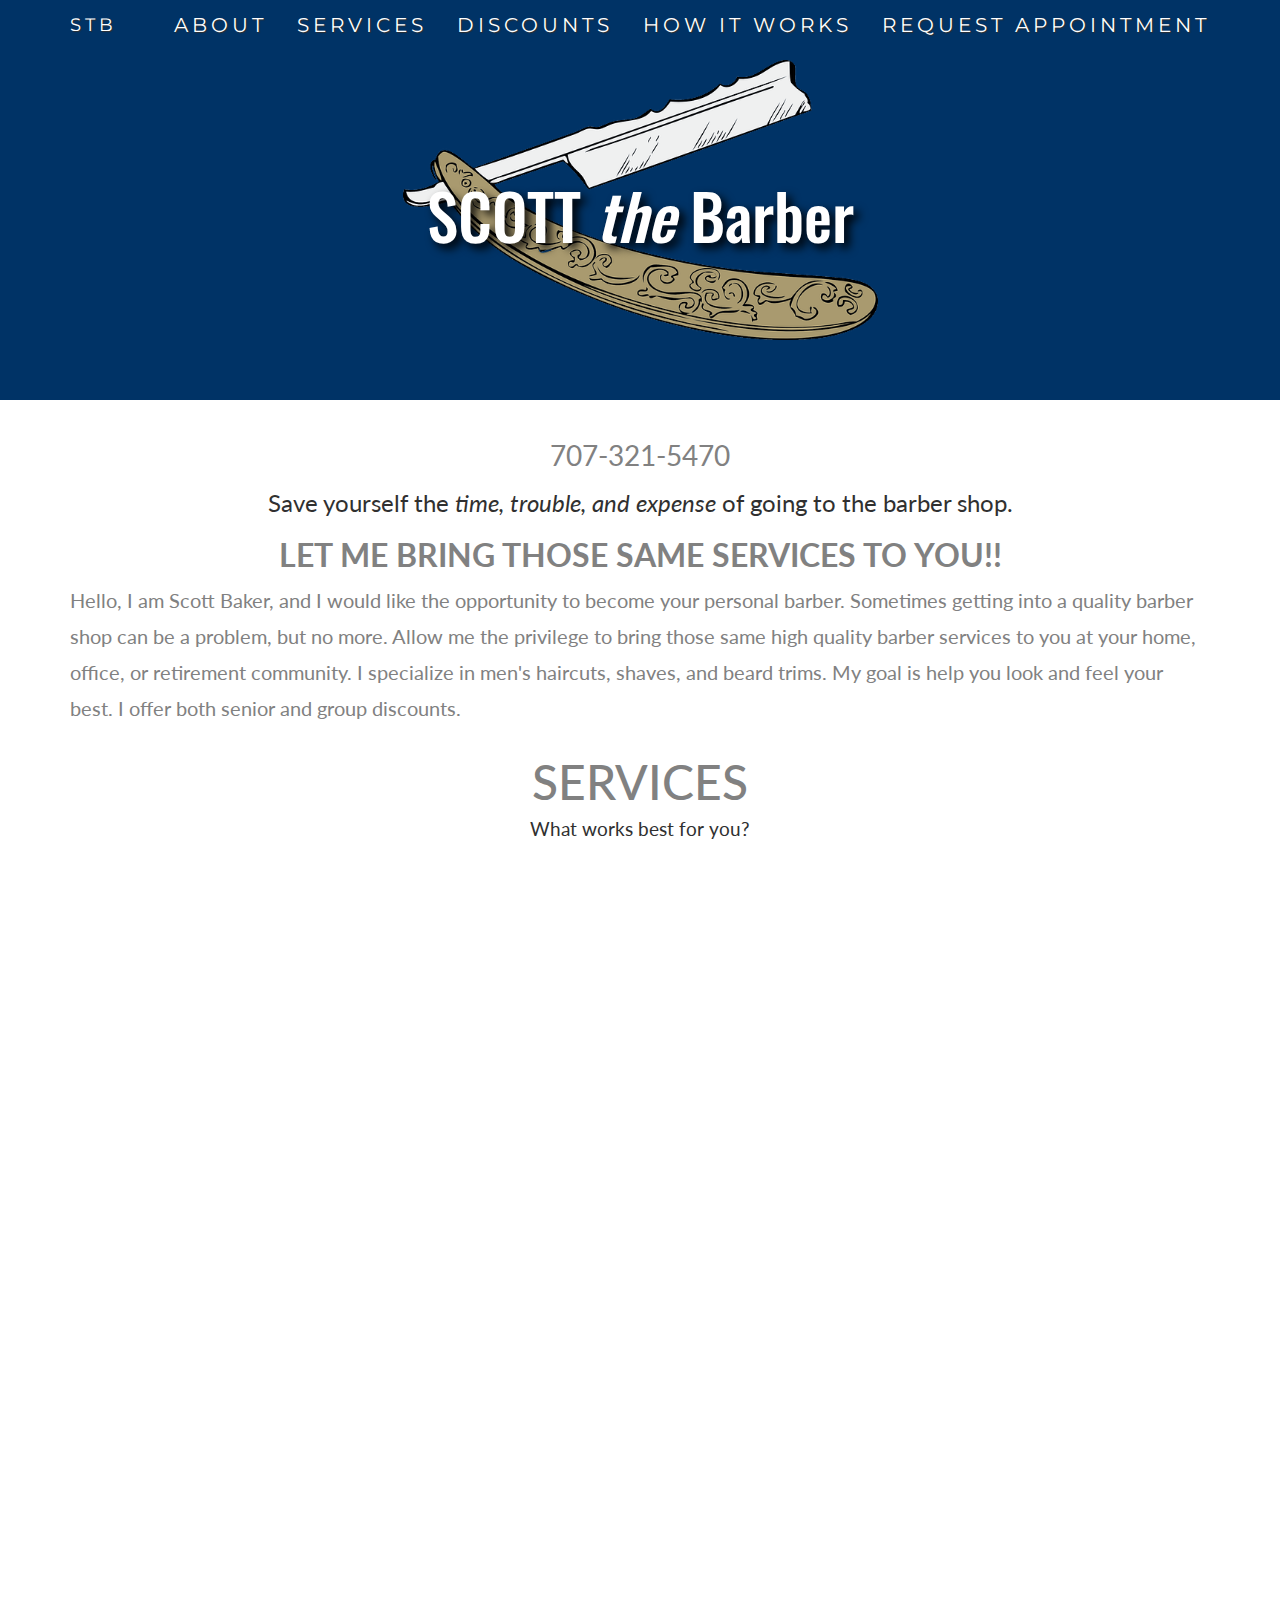
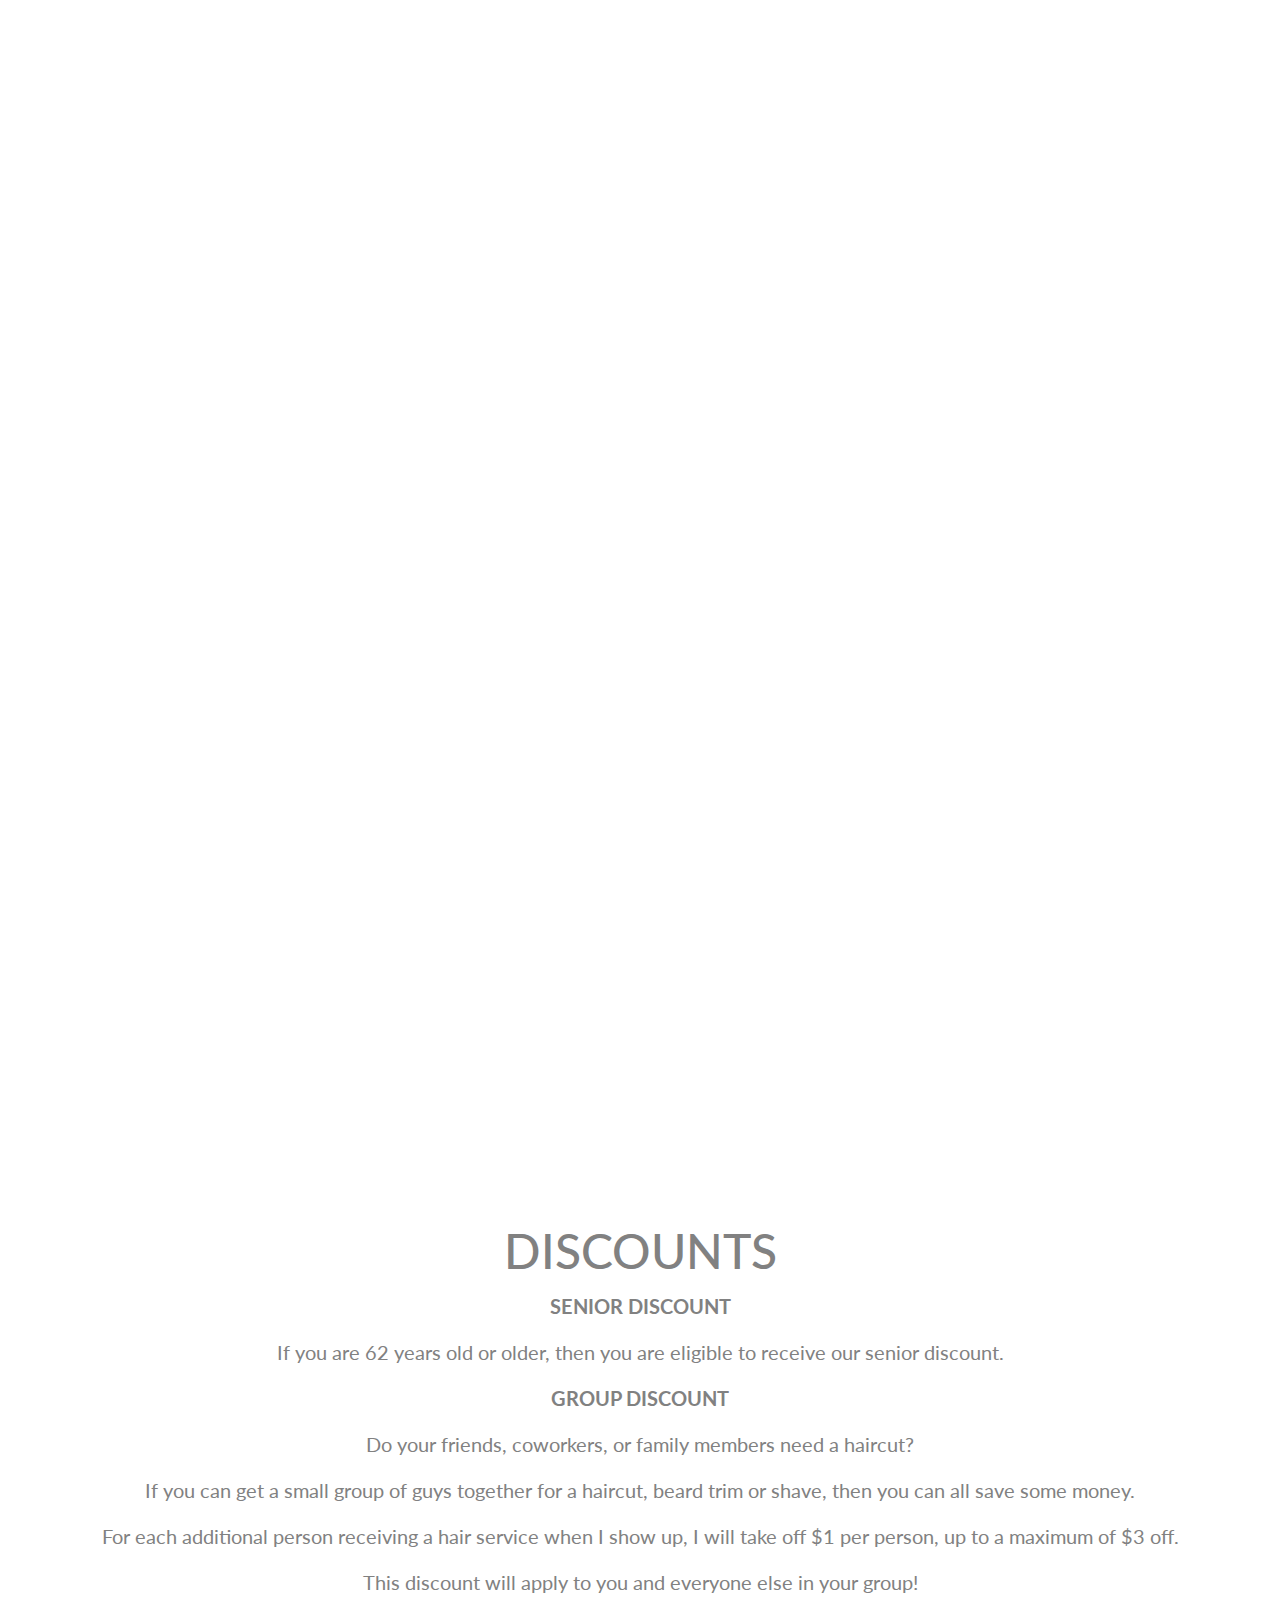
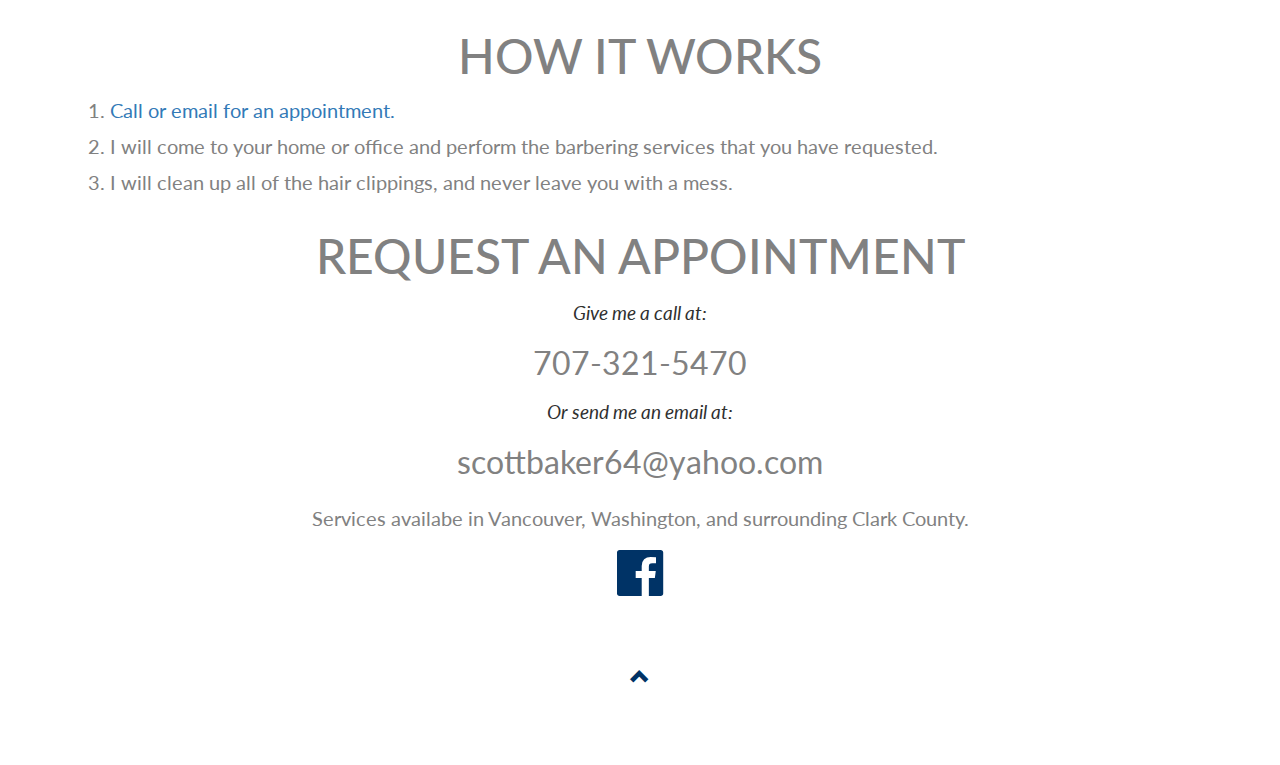
==== commit 23c121f1: "Made FB icon bigger, changed color to match" ====
--- a/index.html
+++ b/index.html
@@ -183,7 +183,7 @@
       <h4> <em> Or send me an email at: </em> </h4>
       <p style="font-size: 32px"> scottbaker64@yahoo.com </p>
       <p> Services availabe in Vancouver, Washington, and surrounding Clark County. </p>
-      <a class="fa fa-facebook-official fa-2x" href="https://www.facebook.com/scottthebarbervancouver/" target="_blank"></a>
+      <a class="fa fa-facebook-official fa-3x" href="https://www.facebook.com/scottthebarbervancouver/" target="_blank" id="socialMediaIcons"></a>
     </div> 
 </div> 
 
--- a/style.css
+++ b/style.css
@@ -62,6 +62,10 @@
   .logo {
       color: #003366;
       font-size: 200px;
+  }
+
+  #socialMediaIcons{
+      color: #003366;
   }
  
   .item h4 {
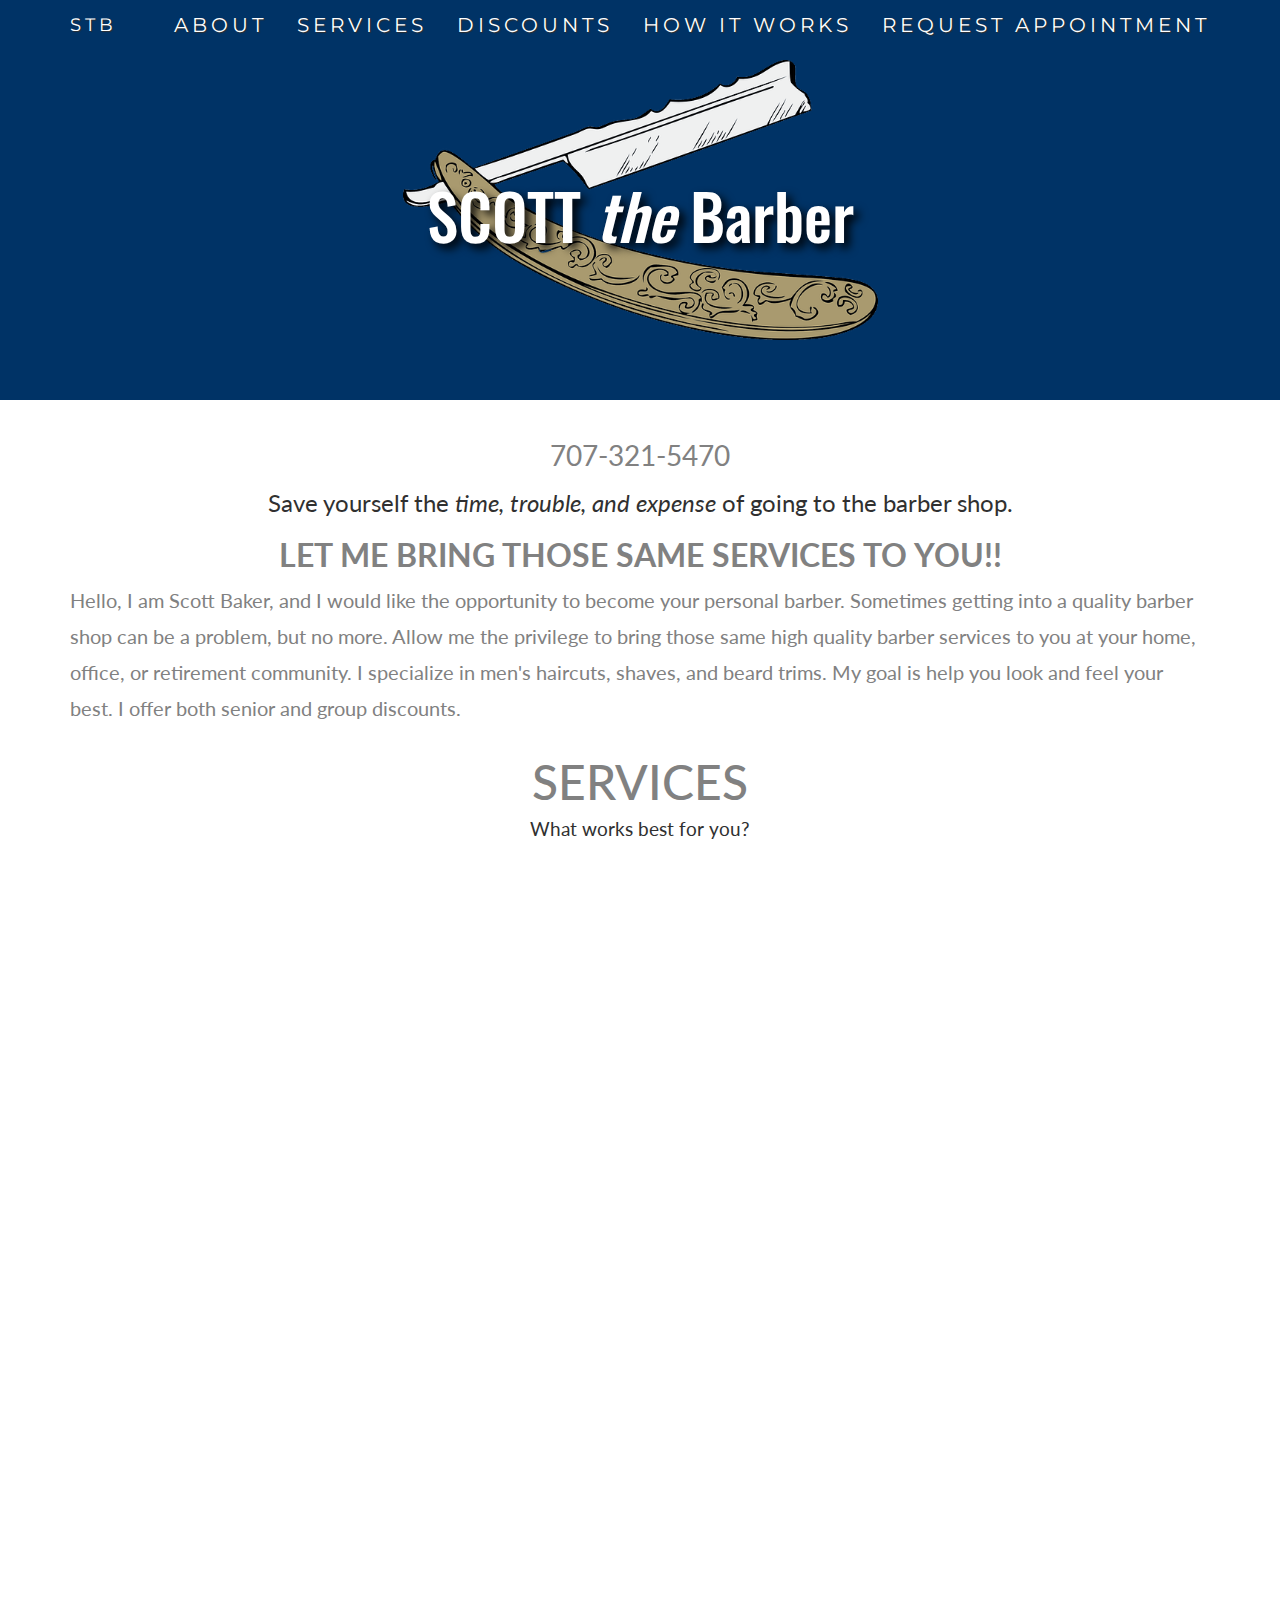
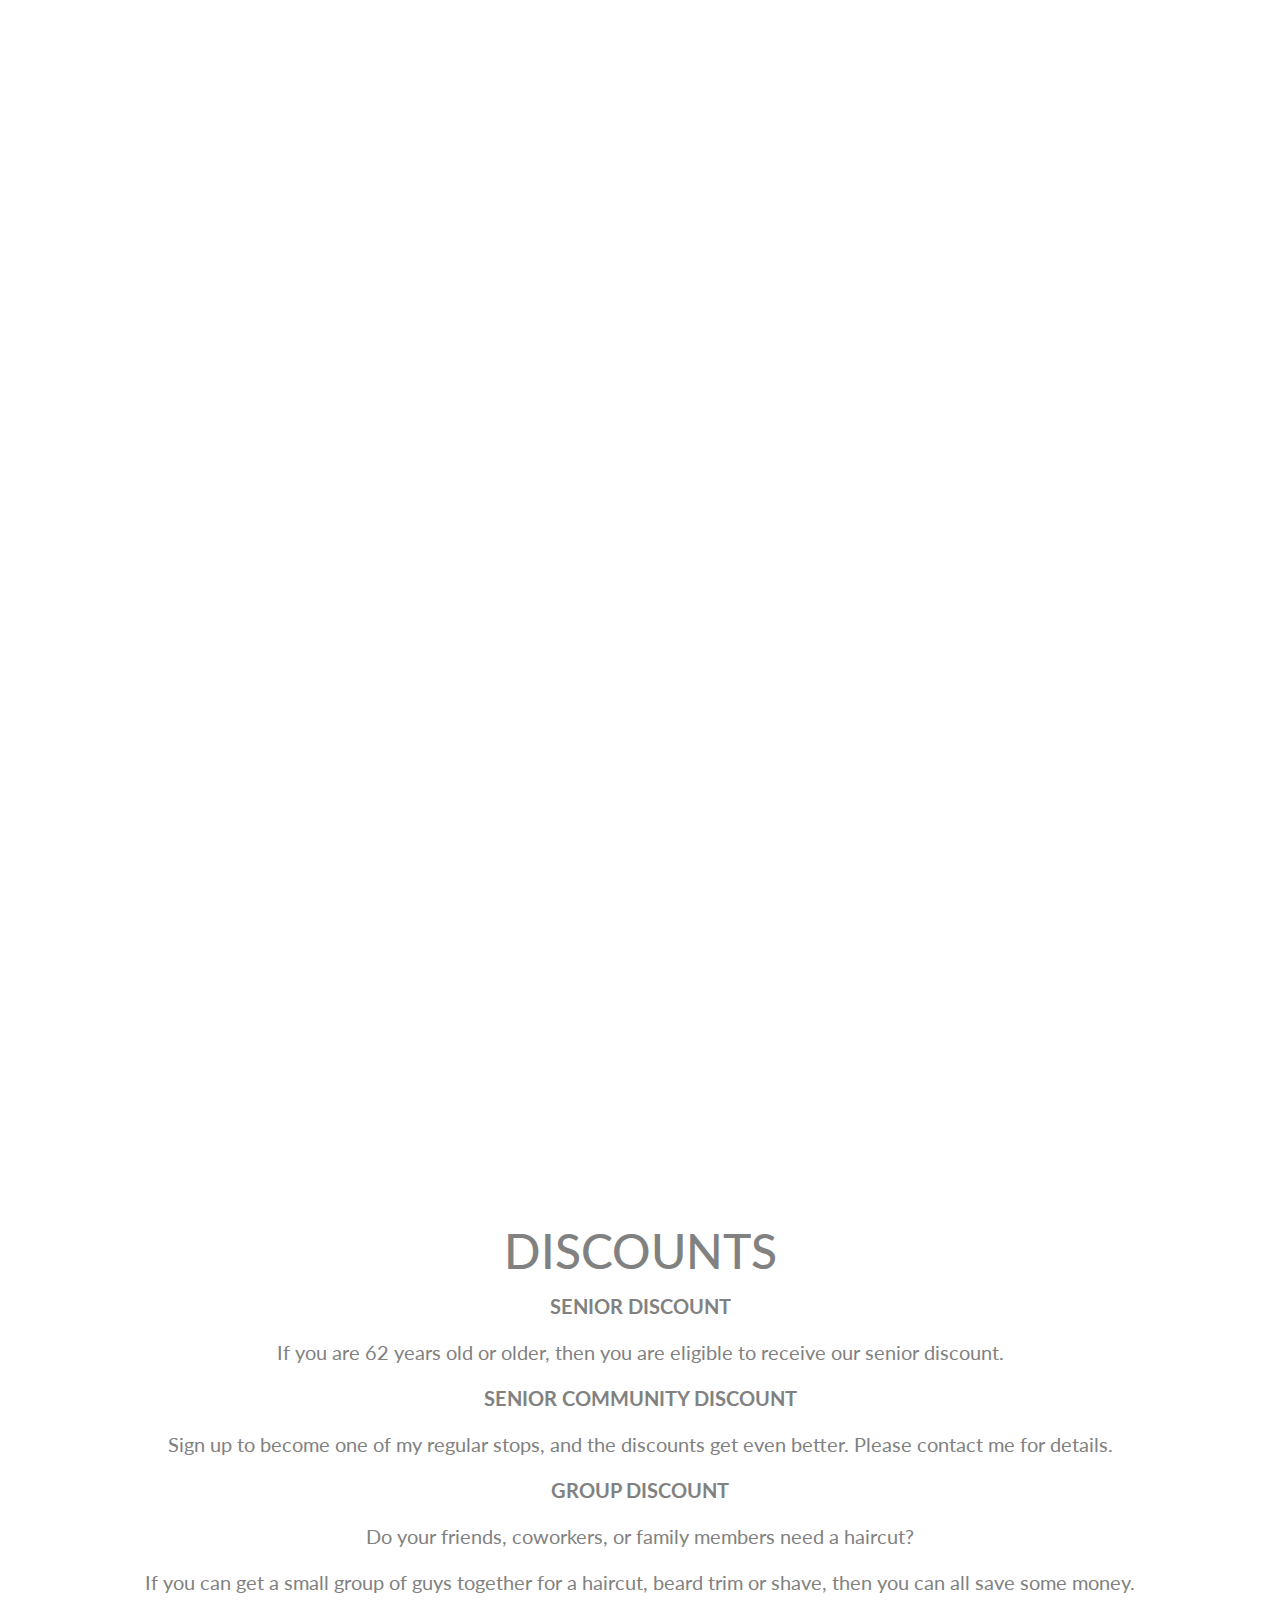
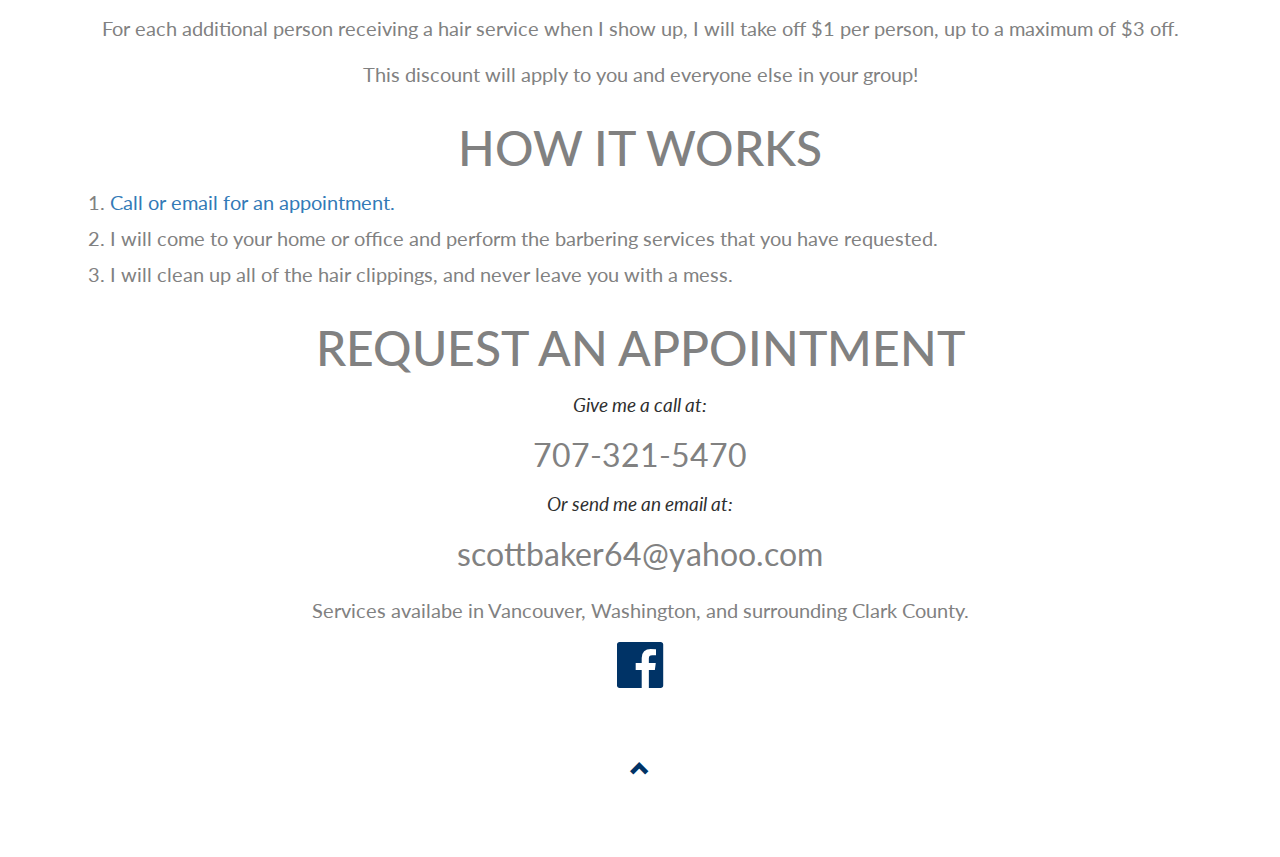
==== commit 303f90d8: "Added 'Senior Community Discount'" ====
--- a/index.html
+++ b/index.html
@@ -153,6 +153,8 @@
     <div class="text-center">
       <p> <strong> SENIOR DISCOUNT </strong> </p>
       <p> If you are 62 years old or older, then you are eligible to receive our senior discount. </p>
+      <p> <strong> SENIOR COMMUNITY DISCOUNT </strong> </p>
+      <p> Sign up to become one of my regular stops, and the discounts get even better. Please contact me for details. </p>
       <p> <strong> GROUP DISCOUNT </strong> </p>
       <p> Do your friends, coworkers, or family members need a haircut? </p>
         <p> If you can get a small group of guys together for a haircut, beard trim or shave, then you can all save some money. </p>
